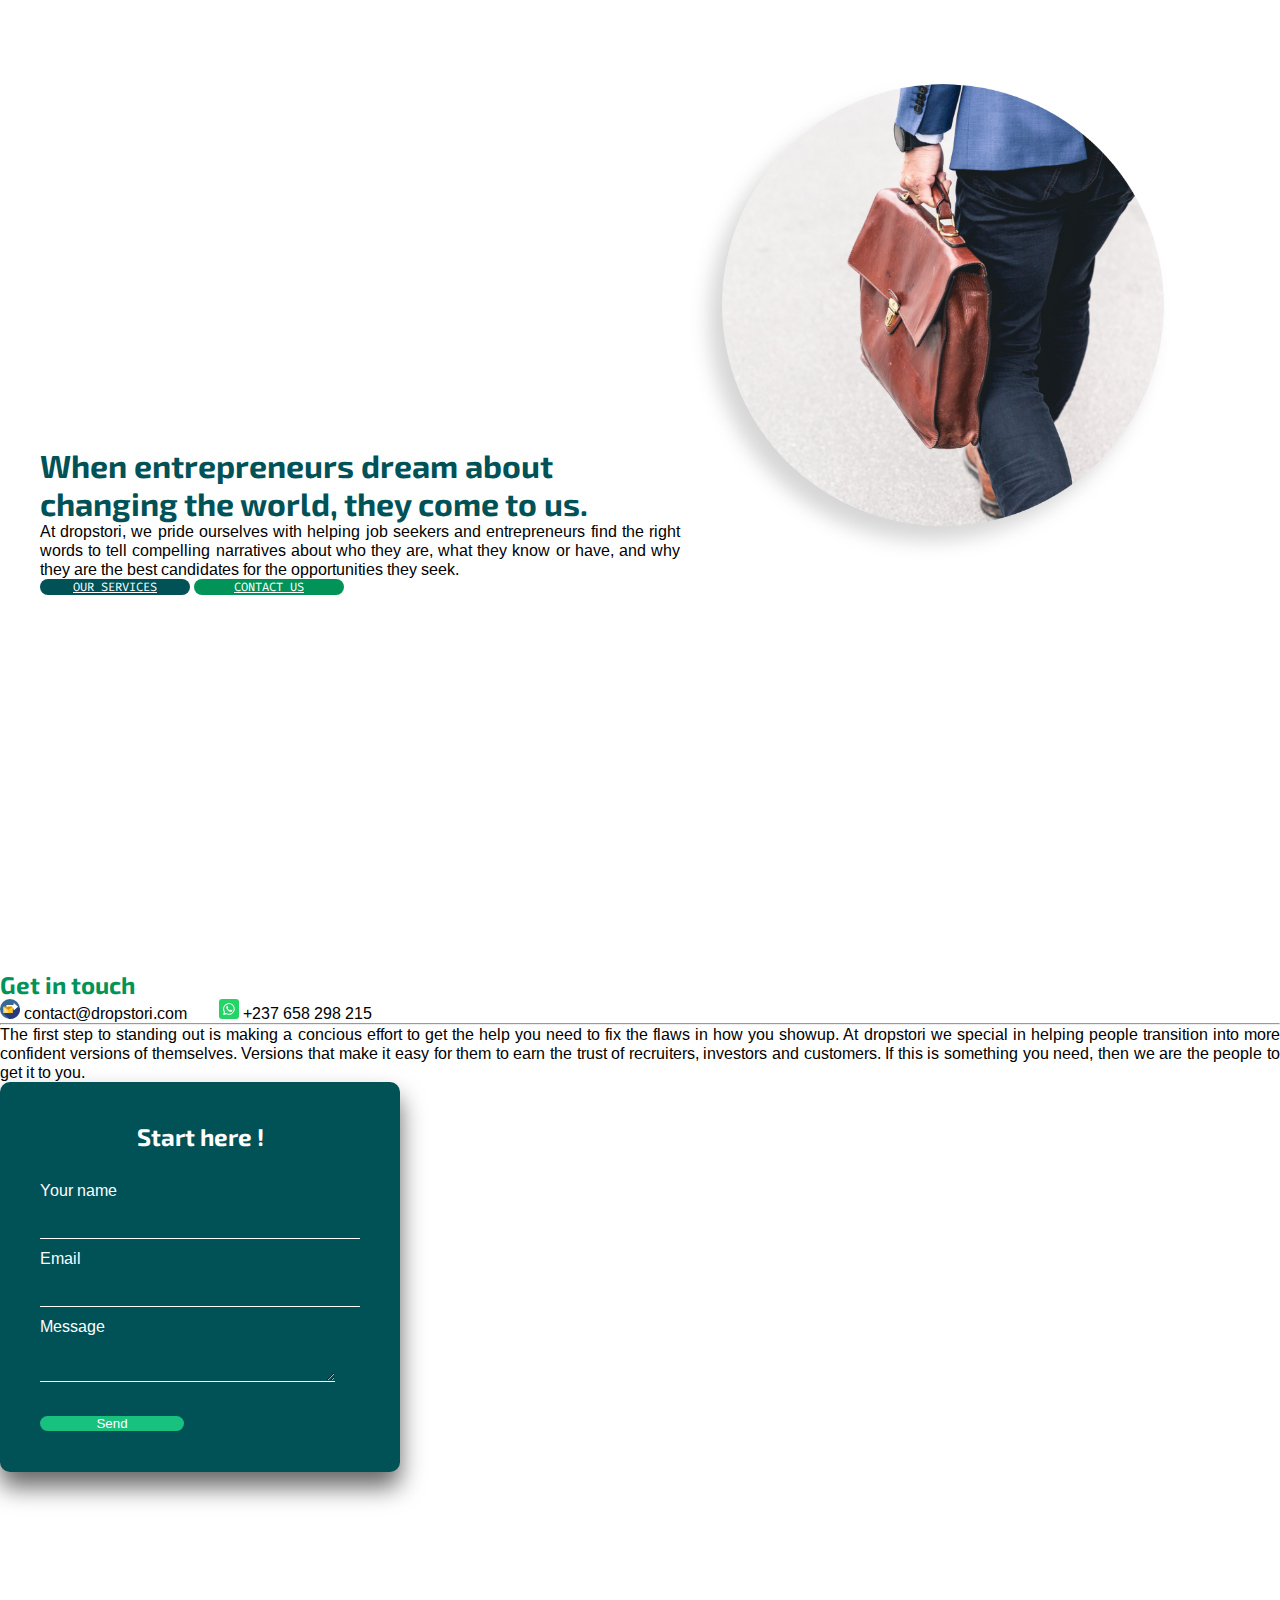
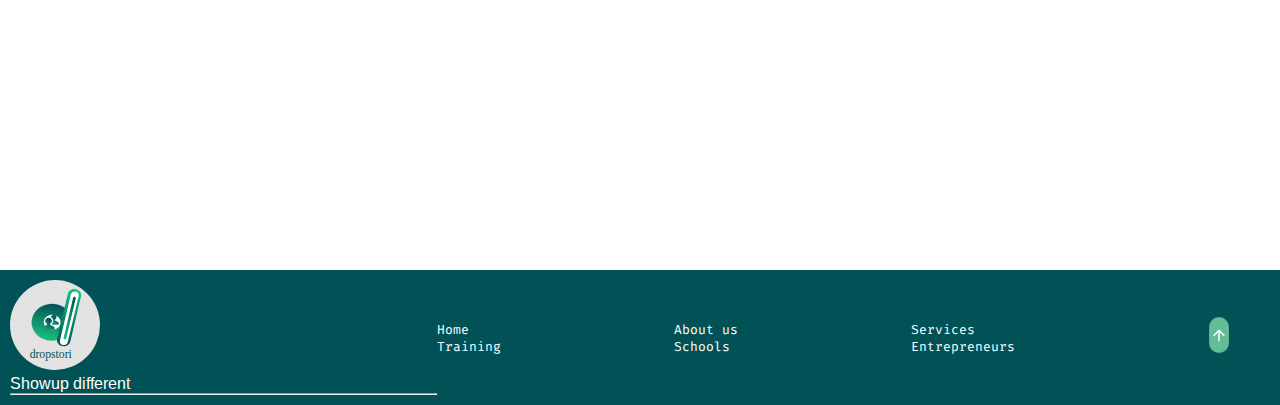
==== about.html @ 20f4a12f "updates to landing page and no media querries" ====
<!DOCTYPE html>
<html lang="en">
<head>
 <meta charset="UTF-8">
 <meta http-equiv="X-UA-Compatible" content="IE=edge">
 <meta name="viewport" content="width=device-width, initial-scale=1.0">
  <meta name="description" content="We help job seekers find words to tell compelling narratives about who they are, what they know and why they are the best candidates for the jobs they seek. Work with us for your interviews and all job hunting kits.">


<link rel="icon" type="image/png" sizes="32x32" href="./images/tab-icon.png">

 <title>Dropstori</title>


<!--Bootstrap-->
<link href="https://cdn.jsdelivr.net/npm/bootstrap@5.1.3/dist/css/bootstrap.min.css" rel="stylesheet" integrity="sha384-1BmE4kWBq78iYhFldvKuhfTAU6auU8tT94WrHftjDbrCEXSU1oBoqyl2QvZ6jIW3" crossorigin="anonymous">

<!-- Custome style sheet-->
<link rel="stylesheet" href="./styles/main.css">

</head>
<body>
 <!-- hero div-->
<section class=" row hero-section" id="home">

  <div class="home-hero-data">
    <h1 class="headline">When entrepreneurs dream about changing the world, they come to us.</h1>

    <p class=" py-6">At dropstori, we pride ourselves with helping job seekers and entrepreneurs find the right words to tell compelling narratives about who they are, what they know or have, and why they are the best candidates for the opportunities they seek. </p>

    <div class="button-controls py-4">
      <a href="#services" class="btn btn-service">OUR SERVICES</a>

      <a href="#contactus" class="btn btn-contact ">CONTACT US</a>
    </div>    
  </div>

  <div class="home-hero-image d-none d-lg-inline-flex d-flex justify-content-center align-items-center">
    <img src="./images/home-hero-person.png" alt="job seeker" loading="lazy" width="500" class="img-fluid">      
  </div>

</section>





<div class=" contact-us" id="contactus">
   
  <div class="container col-xxl-12 px-4 py-2">
        <div class="row  d-flex flex-row-reverse justify-content-center align-items-center g-5 py-5">
          

          <div class="col-10 col-sm-8 col-lg-6"> 
            <h2 class="display-2 get-in-touch">Get in touch</h2>
            <div class="contact-details"><p class="email text-md-center"><img src="./icons/email-svgrepo-com.svg" width="20" alt="email icon" class="img-fluid"> contact@dropstori.com</p>
            <p class="phone text-md-center"><img src="./icons/whatsapp-svgrepo-com.svg" width="20" alt="email icon" class="img-fluid"> +237 658 298 215</p>
            </div>
            <hr>
            <p class="service-para px-md-3">The first step to standing out is making a concious effort to get the help you need to fix the flaws in how you showup. At dropstori we special in helping people transition into more confident versions of themselves. Versions that make it easy for them to earn the trust of recruiters, investors and customers. If this is something you need, then we are the people to get it to you.</p>
          </div>

          <div class="col-10 col-sm-6 col-lg-6 justify-content-center align-items-center">
           <div class="login-box">
              <h2>Start here !</h2>
                  <form>
                    <div class="user-box">
                      <label>Your name</label>
                        <input type="text" name="" required="true">
                        
                    </div>
                    <div class="user-box">
                      <label>Email</label>
                        <input type="email" name="" required="true">
                    </div>

                    <div class="user-box">
                      <label for="">Message</label>
                      <textarea type="text" name="" id="" cols="35" rows="3"></textarea>
                    </div>

                    <button class="btn-submit" href="#"> 
                        Send
                    </a>
                  </form>
            </div>
          </div>

        </div>
      </div>
</div>


<!-- Footer -->
 

<footer class="container-fluid">
    <div class="footer-wrapper">
     <!--Left cells-->
     <div class="foot-left-cells">
      <img src="./icons/brand.svg" alt="brand image" width="90" class="img-fluid brand-footer">
      <p class="slogan-footer">Showup different</p>
      <hr>
     </div>

     <!--Center cells-->
     <div class="foot-center-cells">

      <p class="foot-link-para"><a href="#home" class="foot-link">Home</a></p>
      <p class="foot-link-para"><a href="#aboutus" class="foot-link">About us</a></p>
      <p class="foot-link-para"><a href="#services" class="foot-link">Services</a></p>
      <p class="foot-link-para"><a href="#training" class="foot-link">Training</a></p>
      <p class="foot-link-para"><a href="./services.html/#schools" class="foot-link">Schools</a></p>
      <p class="foot-link-para"><a href="./services.html/#entrepreneurs" class="foot-link">Entrepreneurs</a></p>

     </div>

     <div class="foot-right-cell">
      <a href="#home" class="upbutton-link"><img src="./icons/upbutton.svg" alt="up arrow" width="20" class="img-fluid"></a>
     </div>
    </div>
</footer>
</body>
</html>
---- styles/main.css ----
@import url("https://fonts.googleapis.com/css2?family=Arimo&family=Dancing+Script&family=Exo+2:wght@800&family=Fira+Code:wght@300&family=Jura:wght@300;400&family=Montserrat:wght@200;400&display=swap");
@import url("https://fonts.googleapis.com/css2?family=Arimo&family=Dancing+Script&family=Exo+2:wght@800&family=Fira+Code:wght@300&family=Jura:wght@300;400&family=Montserrat:wght@200;400&display=swap");
@import url("https://fonts.googleapis.com/css2?family=Arimo&family=Dancing+Script&family=Exo+2:wght@800&family=Fira+Code:wght@300&family=Jura:wght@300;400&family=Montserrat:wght@200;400&display=swap");
@import url("https://fonts.googleapis.com/css2?family=Arimo&family=Dancing+Script&family=Exo+2:wght@800&family=Fira+Code:wght@300&family=Jura:wght@300;400&family=Montserrat:wght@200;400&display=swap");
@import url("https://fonts.googleapis.com/css2?family=Arimo&family=Dancing+Script&family=Exo+2:wght@800&family=Fira+Code:wght@300&family=Jura:wght@300;400&family=Montserrat:wght@200;400&display=swap");
@import url("https://fonts.googleapis.com/css2?family=Arimo&family=Dancing+Script&family=Exo+2:wght@800&family=Fira+Code:wght@300&family=Jura:wght@300;400&family=Montserrat:wght@200;400&display=swap");
@import url("https://fonts.googleapis.com/css2?family=Arimo&family=Dancing+Script&family=Exo+2:wght@800&family=Fira+Code:wght@300&family=Jura:wght@300;400&family=Montserrat:wght@200;400&display=swap");
@import url("https://fonts.googleapis.com/css2?family=Arimo&family=Dancing+Script&family=Exo+2:wght@800&family=Fira+Code:wght@300&family=Jura:wght@300;400&family=Montserrat:wght@200;400&display=swap");
@import url("https://fonts.googleapis.com/css2?family=Arimo&family=Dancing+Script&family=Exo+2:wght@800&family=Fira+Code:wght@300&family=Jura:wght@300;400&family=Montserrat:wght@200;400&display=swap");
.header-content {
  color: #030303;
  overflow: auto;
  z-index: 6;
  padding-left: 50px;
  padding-right: 50px;
  position: fixed;
  top: 0;
  left: 0;
  right: 0;
  text-align: center;
  overflow: auto;
  z-index: 6;
  background-color: #FFFFFF;
  /* Color of 3 lines */
  /* when navigation is clicked */
  /* State when the navbar is collapsed */
}

.header-content .navbar-toggler {
  width: 20px;
  height: 20px;
  position: relative;
  -webkit-transition: 0.5s ease-in-out;
  transition: 0.5s ease-in-out;
}

.header-content .navbar-toggler .toggler-icon {
  display: block;
  position: absolute;
  height: 3px;
  width: 100%;
  background: #029359;
  border-radius: 1px;
  opacity: 1;
  left: 0;
  -webkit-transform: rotate(0deg);
          transform: rotate(0deg);
  -webkit-transition: 0.25s ease-in-out;
  transition: 0.25s ease-in-out;
  border-radius: 1px;
}

.header-content .navbar-toggler .middle-bar {
  margin-top: 0px;
  margin-left: 4px;
}

.header-content .navbar-toggler,
.header-content .navbar-toggler:focus,
.header-content .navbar-toggler:active,
.header-content .navbar-toggler-icon:focus {
  outline: none;
  -webkit-box-shadow: none;
          box-shadow: none;
  border: 0;
  position: relative;
}

.header-content .navbar-toggler.collapsed .toggler-icon {
  background-image: -webkit-gradient(linear, left bottom, right top, from(#005247), color-stop(#006d58), color-stop(#008867), color-stop(#00a474), to(#19c17e));
  background-image: linear-gradient(to right top, #005247, #006d58, #008867, #00a474, #19c17e);
}

.header-content .navbar-toggler .top-bar {
  top: inherit;
  -webkit-transform: rotate(135deg);
          transform: rotate(135deg);
}

.header-content .navbar-toggler .middle-bar {
  opacity: 0;
  top: inherit;
  filter: alpha(opacity=0);
}

.header-content .navbar-toggler .bottom-bar {
  top: inherit;
  -webkit-transform: rotate(-135deg);
          transform: rotate(-135deg);
}

.header-content .navbar-toggler.collapsed .top-bar {
  position: absolute;
  top: 0px;
  -webkit-transform: rotate(0deg);
          transform: rotate(0deg);
}

.header-content .navbar-toggler.collapsed .middle-bar {
  opacity: 1;
  position: absolute;
  top: 5px;
  filter: alpha(opacity=0);
}

.header-content .navbar-toggler.collapsed .bottom-bar {
  position: absolute;
  top: 10px;
  margin-left: 8px;
  -webkit-transform: rotate(0deg);
          transform: rotate(0deg);
}

.header-content .navbar {
  display: -webkit-box;
  display: -ms-flexbox;
  display: flex;
  -webkit-box-orient: horizontal;
  -webkit-box-direction: normal;
      -ms-flex-direction: row;
          flex-direction: row;
  -webkit-box-pack: justify;
      -ms-flex-pack: justify;
          justify-content: space-between;
  -webkit-box-align: center;
      -ms-flex-align: center;
          align-items: center;
  text-align: start;
}

.header-content .navbar-nav {
  letter-spacing: 0.1rem;
  font-size: 14px;
}

.header-content .nav-link {
  color: #030303 !important;
  font-family: "Fira Code", monospace;
}

.header-content .nav-item:hover {
  color: #005257 !important;
  border-bottom: 2px solid #012393;
}

.footer-wrapper {
  padding: 10px;
  color: #FFFFFF;
  display: -ms-grid;
  display: grid;
  -ms-grid-columns: 3fr 5fr 1fr;
      grid-template-columns: 3fr 5fr 1fr;
  -webkit-box-pack: center;
      -ms-flex-pack: center;
          justify-content: center;
  -webkit-box-align: center;
      -ms-flex-align: center;
          align-items: center;
  gap: 10;
  width: 100vw;
}

footer {
  background-color: #005257;
}

.foot-center-cells {
  display: -ms-grid;
  display: grid;
  -ms-grid-columns: (1fr)[3];
      grid-template-columns: repeat(3, 1fr);
  font-size: 13px;
}

.foot-center-cells .foot-link {
  text-decoration: none;
  color: #FFFFFF !important;
  cursor: pointers;
}

.foot-right-cell {
  display: -webkit-box;
  display: -ms-flexbox;
  display: flex;
  -webkit-box-pack: center;
      -ms-flex-pack: center;
          justify-content: center;
  -webkit-box-align: center;
      -ms-flex-align: center;
          align-items: center;
}

/* Custom, iPhone Retina */
@media only screen and (max-width: 320px) {
  .footer-wrapper {
    display: -webkit-box;
    display: -ms-flexbox;
    display: flex;
    -webkit-box-orient: vertical;
    -webkit-box-direction: normal;
        -ms-flex-direction: column;
            flex-direction: column;
    -webkit-box-pack: center;
        -ms-flex-pack: center;
            justify-content: center;
    -webkit-box-align: center;
        -ms-flex-align: center;
            align-items: center;
    text-align: center;
  }
  .foot-left-cells {
    display: -webkit-box;
    display: -ms-flexbox;
    display: flex;
    -webkit-box-orient: vertical;
    -webkit-box-direction: normal;
        -ms-flex-direction: column;
            flex-direction: column;
    -webkit-box-pack: center;
        -ms-flex-pack: center;
            justify-content: center;
    -webkit-box-align: center;
        -ms-flex-align: center;
            align-items: center;
  }
  .foot-left-cells hr {
    width: 100%;
  }
}

/* Extra Small Devices, Phones */
@media only screen and (max-width: 480px) {
  .footer-wrapper {
    display: -webkit-box;
    display: -ms-flexbox;
    display: flex;
    -webkit-box-orient: vertical;
    -webkit-box-direction: normal;
        -ms-flex-direction: column;
            flex-direction: column;
    -webkit-box-pack: center;
        -ms-flex-pack: center;
            justify-content: center;
    -webkit-box-align: center;
        -ms-flex-align: center;
            align-items: center;
    text-align: center;
  }
  .foot-left-cells {
    display: -webkit-box;
    display: -ms-flexbox;
    display: flex;
    -webkit-box-orient: vertical;
    -webkit-box-direction: normal;
        -ms-flex-direction: column;
            flex-direction: column;
    -webkit-box-pack: center;
        -ms-flex-pack: center;
            justify-content: center;
    -webkit-box-align: center;
        -ms-flex-align: center;
            align-items: center;
  }
  .foot-left-cells hr {
    width: 100%;
  }
}

/* Small Devices, Tablets */
/* Medium Devices, Desktops */
/* Large Devices, Wide Screens */
.hero-section {
  min-height: 100vh;
  min-width: 100vw;
  overflow-x: hidden;
  padding-top: 70px;
  display: -ms-grid;
  display: grid;
  -ms-grid-columns: 1fr 1fr;
      grid-template-columns: 1fr 1fr;
  padding-left: 40px;
  margin: 0;
}

.hero-section .headline {
  color: #005257 !important;
}

.button-controls {
  display: -webkit-box;
  display: -ms-flexbox;
  display: flex;
  -webkit-box-orient: horizontal;
  -webkit-box-direction: normal;
      -ms-flex-direction: row;
          flex-direction: row;
  gap: 4px;
}

.button-controls .btn-service {
  background-color: #005257;
  color: #FFFFFF;
  border-radius: 2rem;
  font-size: 12px;
  font-family: "Fira Code", monospace;
  text-align: center;
  height: -webkit-fit-content;
  height: -moz-fit-content;
  height: fit-content;
  width: 150px;
}

.button-controls .btn-service:hover {
  background-color: #029359;
}

.button-controls .btn-contact {
  background-color: #029359;
  border: none;
  color: #FFFFFF;
  border-radius: 2rem;
  font-size: 12px;
  font-family: "Fira Code", monospace;
  text-align: center;
  height: -webkit-fit-content;
  height: -moz-fit-content;
  height: fit-content;
  width: 150px;
}

.button-controls .btn-contact:hover {
  background-image: -webkit-gradient(linear, left bottom, right top, from(#005247), color-stop(#006d58), color-stop(#008867), color-stop(#00a474), to(#19c17e));
  background-image: linear-gradient(to right top, #005247, #006d58, #008867, #00a474, #19c17e);
}

.home-hero-data {
  display: -webkit-box;
  display: -ms-flexbox;
  display: flex;
  -webkit-box-orient: vertical;
  -webkit-box-direction: normal;
      -ms-flex-direction: column;
          flex-direction: column;
  -webkit-box-pack: center;
      -ms-flex-pack: center;
          justify-content: center;
}

/* Custom, iPhone Retina */
@media only screen and (min-width: 320px) and (max-width: 480px) {
  .head-section {
    display: -webkit-box;
    display: -ms-flexbox;
    display: flex;
    -webkit-box-orient: vertical;
    -webkit-box-direction: normal;
        -ms-flex-direction: coulumn;
            flex-direction: coulumn;
    background-image: url("../images/home-banner-mobile.png");
  }
}

/* Extra Small Devices, Phones */
@media only screen and (min-width: 480px) {
  .head-section {
    display: -webkit-box;
    display: -ms-flexbox;
    display: flex;
    -webkit-box-orient: vertical;
    -webkit-box-direction: normal;
        -ms-flex-direction: column;
            flex-direction: column;
    -webkit-box-pack: center;
        -ms-flex-pack: center;
            justify-content: center;
    -webkit-box-align: center;
        -ms-flex-align: center;
            align-items: center;
    background-image: none;
  }
}

/* Small Devices, Tablets */
@media only screen and (min-width: 768px) {
  .head-section {
    display: -webkit-box;
    display: -ms-flexbox;
    display: flex;
    -webkit-box-orient: vertical;
    -webkit-box-direction: normal;
        -ms-flex-direction: column;
            flex-direction: column;
    -webkit-box-pack: center;
        -ms-flex-pack: center;
            justify-content: center;
    -webkit-box-align: center;
        -ms-flex-align: center;
            align-items: center;
    background-image: none;
  }
}

.problem-outline {
  min-height: 100vh;
  display: -webkit-box;
  display: -ms-flexbox;
  display: flex;
  -webkit-box-orient: vertical;
  -webkit-box-direction: normal;
      -ms-flex-direction: column;
          flex-direction: column;
  -webkit-box-pack: center;
      -ms-flex-pack: center;
          justify-content: center;
  -webkit-box-align: center;
      -ms-flex-align: center;
          align-items: center;
  padding-top: 50px;
  padding-bottom: 50px;
}

.problem-outline .col {
  display: -webkit-box;
  display: -ms-flexbox;
  display: flex;
  -webkit-box-orient: vertical;
  -webkit-box-direction: normal;
      -ms-flex-direction: column;
          flex-direction: column;
  -webkit-box-pack: center;
      -ms-flex-pack: center;
          justify-content: center;
  -webkit-box-align: center;
      -ms-flex-align: center;
          align-items: center;
}

.problem-outline .problem {
  min-height: 600px;
  max-width: 350px;
}

.problem-outline .problem .thumbnail {
  height: 200px;
  max-height: 200px;
  overflow: hidden;
  display: -webkit-box;
  display: -ms-flexbox;
  display: flex;
  -webkit-box-pack: center;
      -ms-flex-pack: center;
          justify-content: center;
  -webkit-box-align: center;
      -ms-flex-align: center;
          align-items: center;
  text-align: center;
  padding: 10px;
  color: #FFFFFF;
}

.problem-outline .problem .thumbnail .decorated {
  font-family: "Dancing Script", cursive !important;
  text-align: center !important;
  padding: 15% auto;
}

.problem-outline .problem-1 {
  background-image: url("../images/homesplash.jpg");
  background-position: center;
  background-size: cover;
  background-repeat: no-repeat;
}

.problem-outline .problem-2 {
  background-image: url("../images/bizwoman.jpg");
  background-position: center;
  background-size: contain;
  background-size: cover;
  background-repeat: no-repeat;
}

.problem-outline .problem-3 {
  background-image: url("../images/schoolboy.jpg");
  background-position: center;
  background-size: contain;
  background-size: cover;
  background-repeat: no-repeat;
}

.problem-outline .card-body {
  display: -webkit-box;
  display: -ms-flexbox;
  display: flex;
  -webkit-box-orient: vertical;
  -webkit-box-direction: normal;
      -ms-flex-direction: column;
          flex-direction: column;
  -webkit-box-pack: justify;
      -ms-flex-pack: justify;
          justify-content: space-between;
  -webkit-box-align: center;
      -ms-flex-align: center;
          align-items: center;
}

.services-outline {
  padding-top: 60px;
  margin-top: 10px;
  padding-left: 0;
  padding-right: 0;
}

.services-outline .section-header-service {
  padding-left: 100px;
  display: -webkit-box;
  display: -ms-flexbox;
  display: flex;
  -webkit-box-orient: vertical;
  -webkit-box-direction: normal;
      -ms-flex-direction: column;
          flex-direction: column;
  -webkit-box-pack: center;
      -ms-flex-pack: center;
          justify-content: center;
  -webkit-box-align: center;
      -ms-flex-align: center;
          align-items: center;
}

.services-outline a {
  color: #005257;
}

.services-outline .service-ads {
  margin-top: 30px;
}

.services-outline .service-ads p {
  text-align: justify;
  margin-top: 10px;
}

.services-outline .service-ads h2 {
  margin-top: 10px;
}

.services-outline .service-ads .service-row-1 {
  display: -webkit-box;
  display: -ms-flexbox;
  display: flex;
  -webkit-box-pack: justify;
      -ms-flex-pack: justify;
          justify-content: space-between;
  -webkit-box-align: center;
      -ms-flex-align: center;
          align-items: center;
}

.services-outline .service-ads .resume-and-cover-service {
  max-width: 400px;
  margin-left: 10px;
  margin-right: 10px;
  margin-top: 150px;
}

.services-outline .service-ads .workshops-service {
  max-width: 400px;
  margin: 10px;
}

.service-item {
  min-height: 100vh;
  display: -webkit-box;
  display: -ms-flexbox;
  display: flex;
  -webkit-box-orient: vertical;
  -webkit-box-direction: normal;
      -ms-flex-direction: column;
          flex-direction: column;
  -webkit-box-align: center;
      -ms-flex-align: center;
          align-items: center;
  -webkit-box-pack: center;
      -ms-flex-pack: center;
          justify-content: center;
}

.service-item-text {
  text-align: justify;
}

.jobhunting {
  background-color: #f7f5f5;
  padding-left: 10%;
  padding-right: 10%;
}

.workshops {
  background-color: antiquewhite;
  padding-left: 10%;
  padding-right: 10%;
}

.schoolytics {
  background-color: #ecffeb;
  padding-left: 10%;
  padding-right: 10%;
}

.value-proposition {
  min-height: 100vh;
  max-width: 100vw;
  overflow-x: hidden;
  margin-top: 30px;
  margin-bottom: 30px;
  padding-top: 30px;
  padding-bottom: 30px;
  background-color: rgba(233, 233, 210, 0.692);
  -webkit-box-sizing: border-box;
          box-sizing: border-box;
  -webkit-box-shadow: 0 15px 25px rgba(0, 0, 0, 0.6);
          box-shadow: 0 15px 25px rgba(0, 0, 0, 0.6);
}

.value-proposition .vp-container {
  display: -webkit-box;
  display: -ms-flexbox;
  display: flex;
  -webkit-box-orient: vertical;
  -webkit-box-direction: normal;
      -ms-flex-direction: column;
          flex-direction: column;
  -webkit-box-pack: center;
      -ms-flex-pack: center;
          justify-content: center;
  -webkit-box-align: center;
      -ms-flex-align: center;
          align-items: center;
}

.value-proposition .vp-container .col {
  display: -webkit-box;
  display: -ms-flexbox;
  display: flex;
  -webkit-box-orient: vertical;
  -webkit-box-direction: normal;
      -ms-flex-direction: column;
          flex-direction: column;
  -webkit-box-pack: center;
      -ms-flex-pack: center;
          justify-content: center;
  -webkit-box-align: center;
      -ms-flex-align: center;
          align-items: center;
}

.value-proposition .vp {
  min-height: 500px;
  max-width: 300px;
  display: -webkit-box;
  display: -ms-flexbox;
  display: flex;
  -webkit-box-orient: vertical;
  -webkit-box-direction: normal;
      -ms-flex-direction: column;
          flex-direction: column;
  -webkit-box-pack: center;
      -ms-flex-pack: center;
          justify-content: center;
  -webkit-box-align: center;
      -ms-flex-align: center;
          align-items: center;
  background-color: #19C17E;
  padding: 0;
  margin-top: 10px;
  color: #030303;
}

.value-proposition .vp .vp-thumbnail {
  background-color: #005257;
  height: 100px;
  width: 100%;
  display: -webkit-box;
  display: -ms-flexbox;
  display: flex;
  -webkit-box-orient: vertical;
  -webkit-box-direction: normal;
      -ms-flex-direction: column;
          flex-direction: column;
  -webkit-box-pack: center;
      -ms-flex-pack: center;
          justify-content: center;
  -webkit-box-align: center;
      -ms-flex-align: center;
          align-items: center;
}

.value-proposition .vp .vp-thumbnail .vp-decorated {
  color: #FFFFFF !important;
}

.training {
  display: -webkit-box;
  display: -ms-flexbox;
  display: flex;
  -webkit-box-orient: vertical;
  -webkit-box-direction: normal;
      -ms-flex-direction: column;
          flex-direction: column;
  -webkit-box-pack: center;
      -ms-flex-pack: center;
          justify-content: center;
  -webkit-box-align: center;
      -ms-flex-align: center;
          align-items: center;
  min-height: 100vh;
  margin-top: 40px;
  margin-bottom: 40px;
  padding-top: 40px;
  padding-bottom: 40px;
  background: #fdfef9;
  -webkit-box-sizing: border-box;
          box-sizing: border-box;
  -webkit-box-shadow: 0 15px 25px rgba(0, 0, 0, 0.6);
          box-shadow: 0 15px 25px rgba(0, 0, 0, 0.6);
  border-radius: 10px;
  max-width: 80%;
}

.training .col {
  text-align: justify;
  display: -webkit-box;
  display: -ms-flexbox;
  display: flex;
  -webkit-box-orient: vertical;
  -webkit-box-direction: normal;
      -ms-flex-direction: column;
          flex-direction: column;
  -ms-flex-pack: distribute;
      justify-content: space-around;
  -webkit-box-align: center;
      -ms-flex-align: center;
          align-items: center;
}

.training .training-brief-umbrella {
  background-color: #CDCDFA;
}

.training .training-brief-participate {
  background-color: #C2FCE5;
}

.training .training-brief-partneres {
  background-color: #FFDEE2;
}

.about-us {
  display: -webkit-box;
  display: -ms-flexbox;
  display: flex;
  -webkit-box-orient: vertical;
  -webkit-box-direction: normal;
      -ms-flex-direction: column;
          flex-direction: column;
  -webkit-box-pack: start;
      -ms-flex-pack: start;
          justify-content: start;
  -webkit-box-align: start;
      -ms-flex-align: start;
          align-items: start;
  padding: 10%;
  background-color: #dde5ed;
}

.about-us .about-head {
  margin-bottom: 40px;
}

.about-us .about-col-holder {
  width: 100%;
}

.about-us .about-col-holder p {
  max-width: 100%;
}

.about-us .about-subhead {
  font-family: "Dancing Script", cursive;
  color: #005257;
  font-size: 30px;
}

/* Custom, iPhone Retina */
@media only screen and (min-width: 320px) {
  .about-col-holder {
    width: 100%;
  }
  .about-col-holder p {
    width: 100%;
  }
}

/* Extra Small Devices, Phones */
@media only screen and (min-width: 480px) {
  .about-col-holder {
    width: 100%;
  }
  .about-col-holder p {
    width: 100%;
  }
}

.contact-us {
  min-height: 100vh;
}

.get-in-touch {
  font-family: "Exo 2", sans-serif;
}

.login-box {
  width: 400px;
  padding: 40px;
  background: #005257;
  -webkit-box-sizing: border-box;
          box-sizing: border-box;
  -webkit-box-shadow: 0 15px 25px rgba(0, 0, 0, 0.6);
          box-shadow: 0 15px 25px rgba(0, 0, 0, 0.6);
  border-radius: 10px;
}

.login-box h2 {
  margin: 0 0 30px;
  padding: 0;
  color: #fff;
  text-align: center;
}

.login-box .user-box input {
  width: 100%;
  padding: 10px 0;
  font-size: 16px;
  color: #fff;
  margin-bottom: 10px;
  border: none;
  border-bottom: 1px solid #fff;
  outline: none;
  background: transparent;
}

.login-box .user-box label {
  padding: 10px 0;
  font-size: 16px;
  color: #fff;
  pointer-events: none;
  -webkit-transition: 0.5s;
  transition: 0.5s;
}

.login-box .user-box textarea {
  background-color: transparent;
  outline: none;
  background-color: none;
  border: none;
  border-bottom: 1px solid #fff;
  max-lines: 6;
  color: #fff;
  max-width: 100%;
}

.btn-submit {
  background-color: #19C17E;
  color: #fff;
  border-radius: 2rem;
  min-width: 45%;
  border: none;
  margin-top: 30px;
}

.contact-details {
  display: -webkit-box;
  display: -ms-flexbox;
  display: flex;
  -webkit-box-orient: horizontal;
  -webkit-box-direction: normal;
      -ms-flex-direction: row;
          flex-direction: row;
  -webkit-column-gap: 2rem;
          column-gap: 2rem;
}

/* Custom, iPhone Retina */
@media only screen and (max-width: 320px) {
  .login-box {
    width: 98%;
  }
  .contact-details {
    display: -webkit-box;
    display: -ms-flexbox;
    display: flex;
    -webkit-box-orient: vertical;
    -webkit-box-direction: normal;
        -ms-flex-direction: column;
            flex-direction: column;
    -webkit-column-gap: 2rem;
            column-gap: 2rem;
  }
}

/* Extra Small Devices, Phones */
@media only screen and (max-width: 480px) {
  .login-box {
    width: 98%;
  }
  .contact-details {
    display: -webkit-box;
    display: -ms-flexbox;
    display: flex;
    -webkit-box-orient: vertical;
    -webkit-box-direction: normal;
        -ms-flex-direction: column;
            flex-direction: column;
    -webkit-column-gap: 2rem;
            column-gap: 2rem;
  }
}

* {
  margin: 0;
  padding: 0;
}

html,
body {
  overflow-x: hidden;
  padding: 0;
  margin: 0;
  width: 100vw;
  font-family: "Arimo", sans-serif;
}

.main-wrapper {
  display: -webkit-box;
  display: -ms-flexbox;
  display: flex;
  -webkit-box-orient: vertical;
  -webkit-box-direction: normal;
      -ms-flex-direction: column;
          flex-direction: column;
  -webkit-box-pack: center;
      -ms-flex-pack: center;
          justify-content: center;
  -webkit-box-align: center;
      -ms-flex-align: center;
          align-items: center;
}

a {
  font-family: "Fira Code", monospace;
  color: #19C17E;
}

a:hover {
  font-family: "Arimo", sans-serif;
  color: #005257;
}

p {
  text-align: justify;
}

h1,
h2,
h3,
h4,
h5,
h6 {
  font-family: "Exo 2", sans-serif;
  color: #029359;
}

.section {
  min-height: 80vh;
  margin-bottom: 100px;
  overflow: hidden;
}

.scholarships {
  min-height: 80vh;
  margin-top: 30px;
  display: -webkit-box;
  display: -ms-flexbox;
  display: flex;
  -webkit-box-orient: vertical;
  -webkit-box-direction: normal;
      -ms-flex-direction: column;
          flex-direction: column;
  -webkit-box-pack: center;
      -ms-flex-pack: center;
          justify-content: center;
  -webkit-box-align: center;
      -ms-flex-align: center;
          align-items: center;
}

.scholarships .scholarship-para {
  text-align: justify;
}
/*# sourceMappingURL=main.css.map */
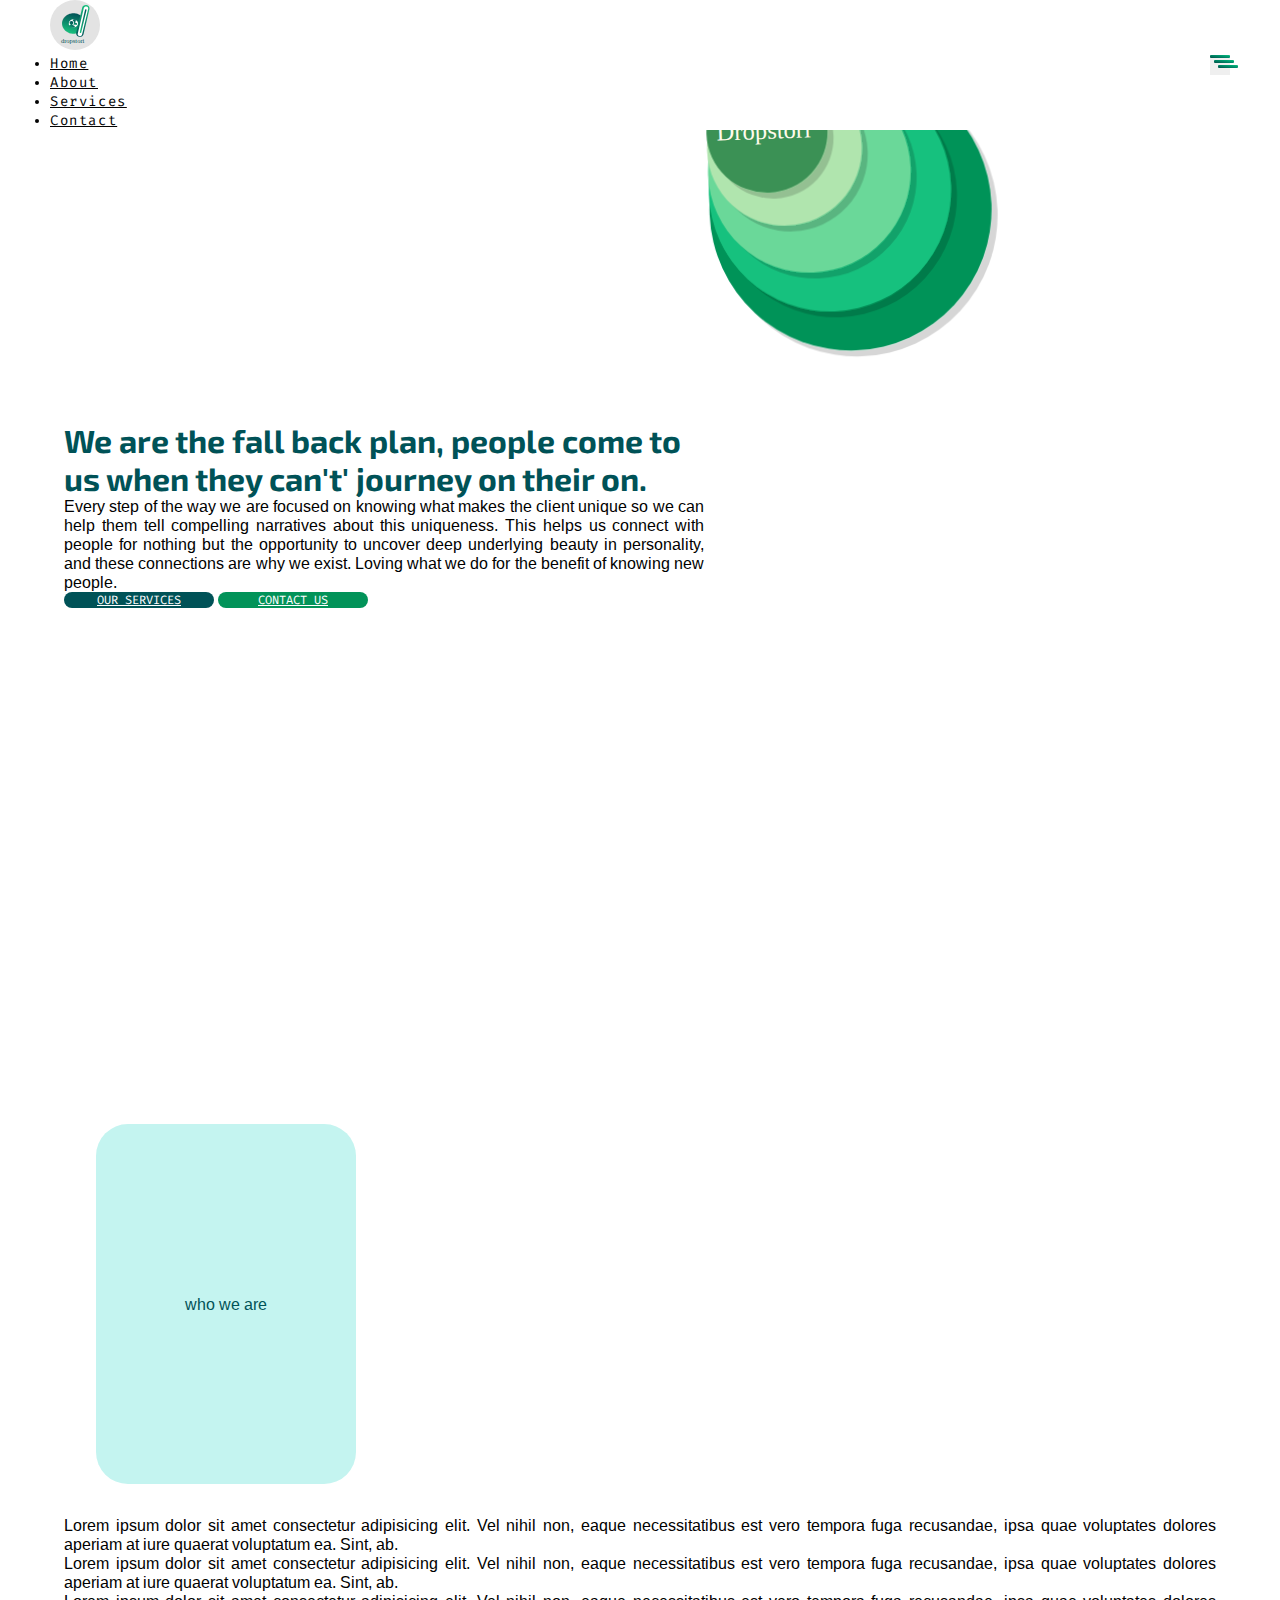
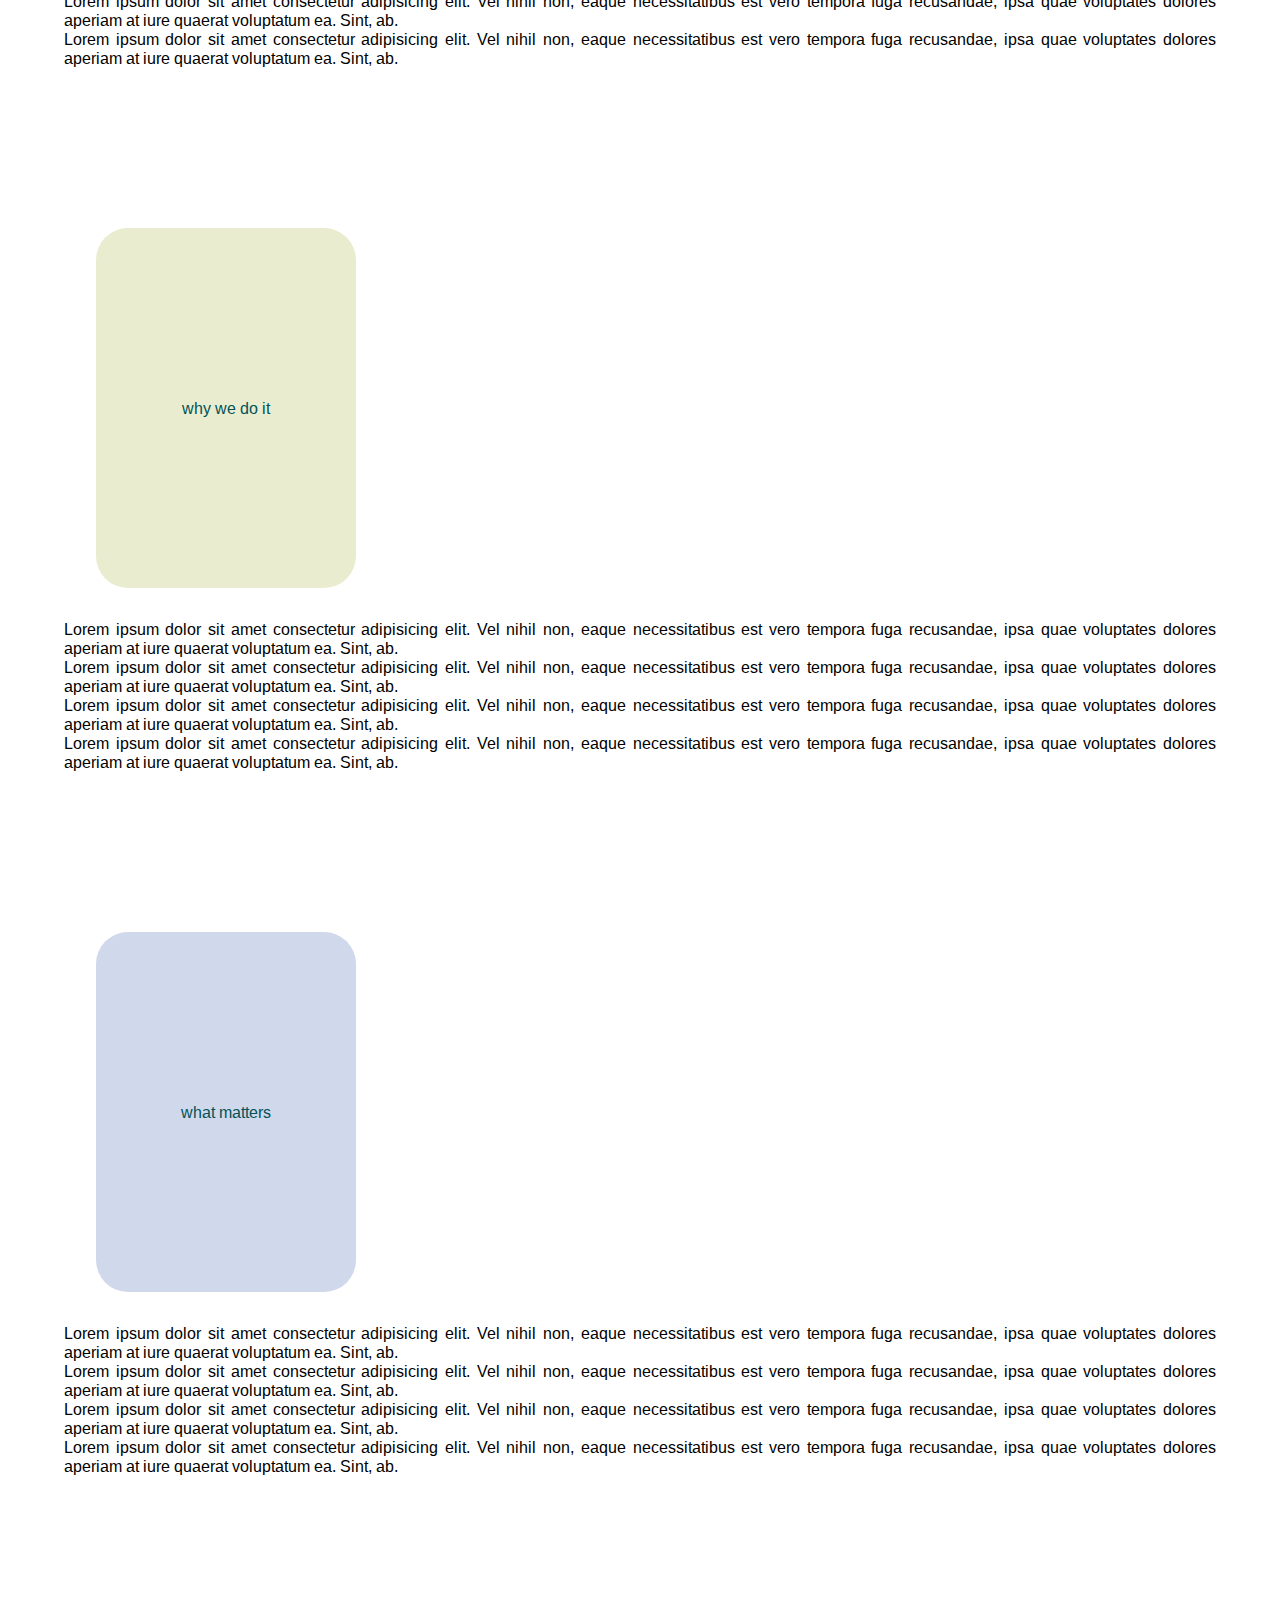
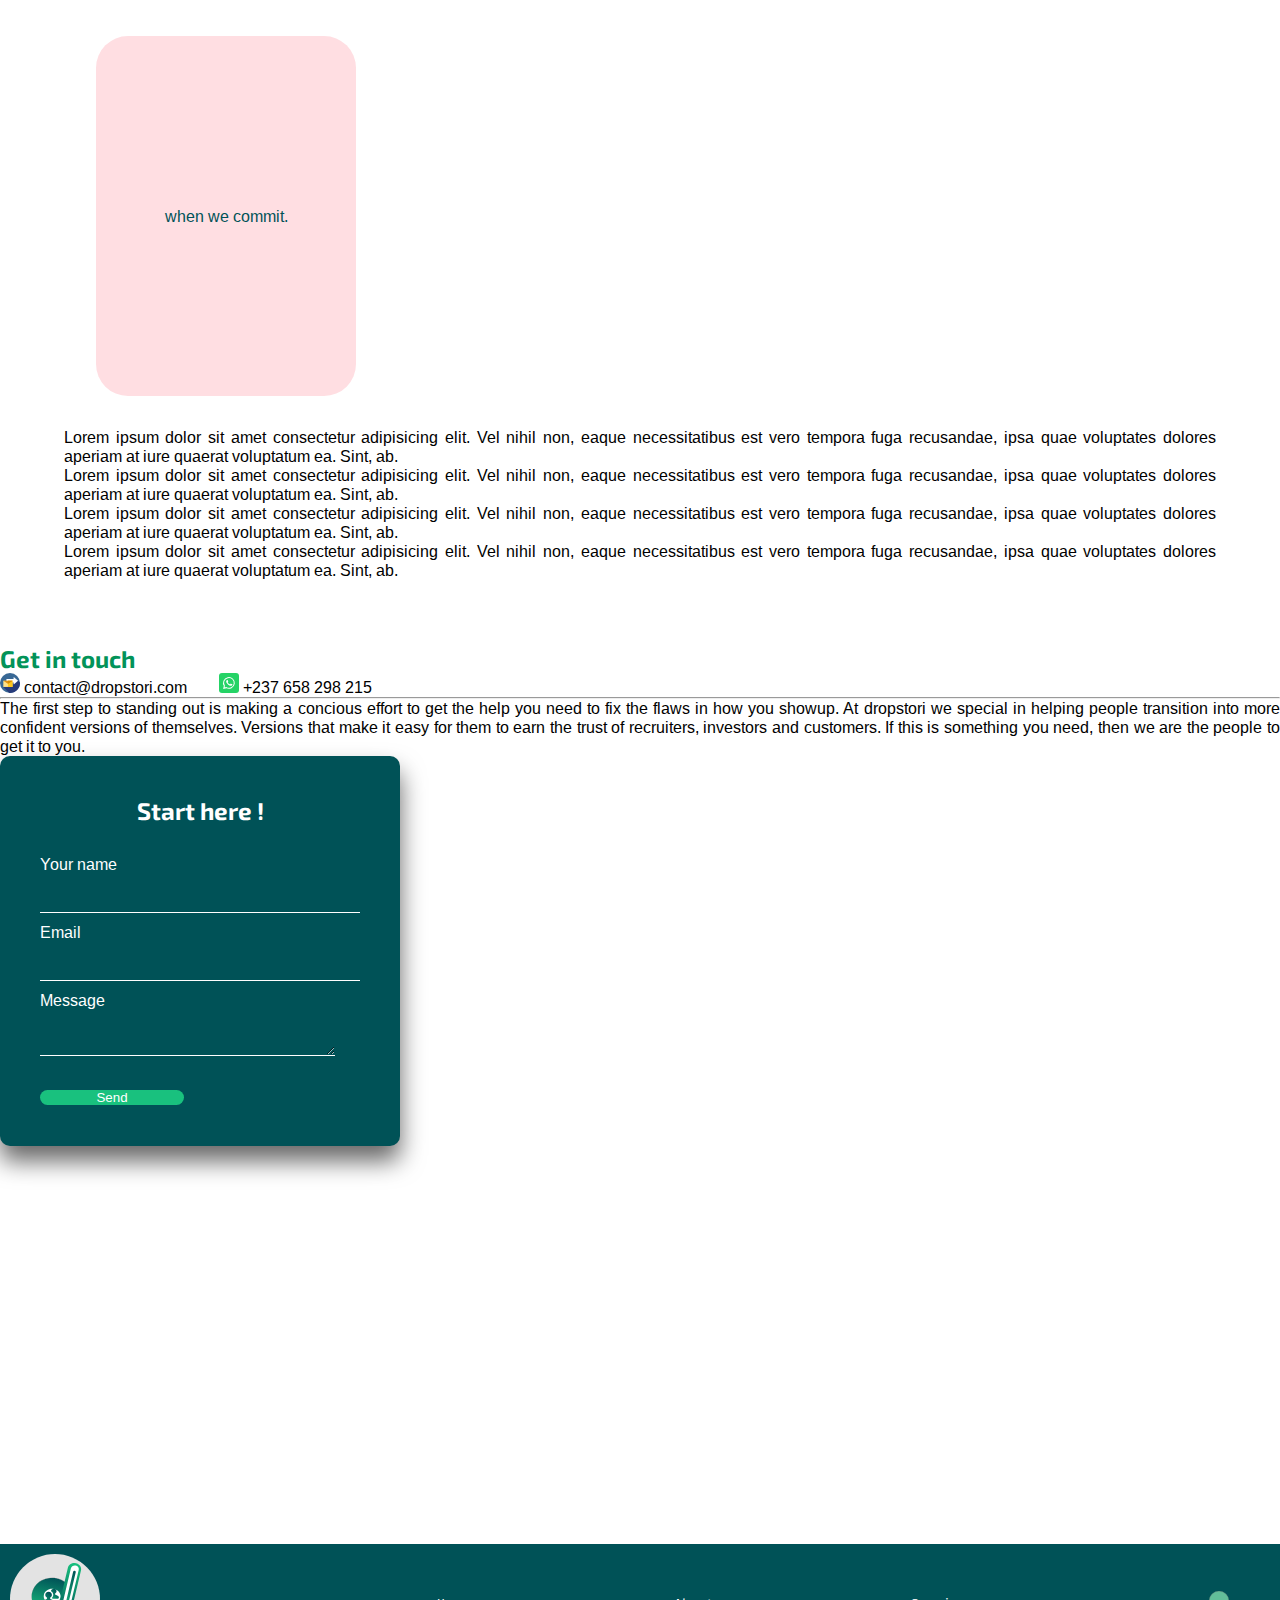
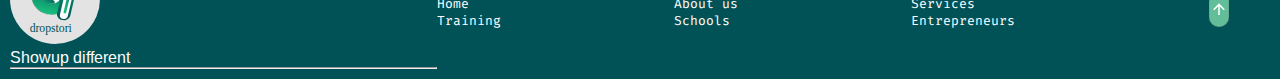
==== commit c18d3674: "updates to about, ent and sch pages" ====
--- a/about.html
+++ b/about.html
@@ -20,29 +20,206 @@
 
 </head>
 <body>
+
+  <!-- Header content -->
+<header class="header-content container-fluid">
+
+  <nav class="navbar navbar-expand-md navbar-light ">
+
+    <!-- Brand -->
+    <div class="brand d-flex justify-content-center align-items-center">
+      <img src="./icons/brand.svg" width="50"  alt="name-logo" class="img-fluid my-2" > 
+
+      <!-- Navbar links -->
+      <div class="collapse navbar-collapse justify-content-end px-4" id="collapsibleNavbar">
+
+        <ul class="navbar-nav  justify-content-end align-items-center">
+    
+          <li class="nav-item active"><a href="./index.html" class="nav-link px-2 ">Home</a></li>
+    
+          <li class="nav-item"><a href="#home" class="nav-link px-2">About<a></li>
+
+          <li class="nav-item"><a href="./services.html" class="nav-link px-2 ">Services</a></li>
+
+          <li class="nav-item"><a href="#contactus" class="nav-link px-2 ">Contact</a></li>
+                    
+        </ul>
+    
+      </div> 
+    </div>
+
+    <!-- Toggler/collapsable Button -->
+    <button class="navbar-toggler collapsed d-flex d-lg-none d-md-none flex-column justify-content-around" type="button" data-bs-toggle="collapse" data-bs-target="#collapsibleNavbar" aria-controls="navbarNav" aria-expanded="false" aria-label="Toggle navigation">
+                    
+      <span class="toggler-icon top-bar"></span>
+                    
+      <span class="toggler-icon middle-bar"></span>
+                    
+      <span class="toggler-icon bottom-bar"></span>
+                
+    </button>
+
+    
+
+  </nav>
+
+</header>
  <!-- hero div-->
-<section class=" row hero-section" id="home">
+<section class=" row hero-section about-hero" id="home">
 
   <div class="home-hero-data">
-    <h1 class="headline">When entrepreneurs dream about changing the world, they come to us.</h1>
-
-    <p class=" py-6">At dropstori, we pride ourselves with helping job seekers and entrepreneurs find the right words to tell compelling narratives about who they are, what they know or have, and why they are the best candidates for the opportunities they seek. </p>
+    <h1 class="headline">We are the fall back plan, people come to us when they can't' journey on their on. </h1>
+
+    <p class=" py-6">Every step of the way we are focused on knowing what makes the client unique so we can help them tell compelling narratives about this uniqueness. This helps us connect with people for nothing but the opportunity to uncover deep underlying beauty in personality, and these connections are why we exist. Loving what we do for the benefit of knowing  new people.  </p>
 
     <div class="button-controls py-4">
-      <a href="#services" class="btn btn-service">OUR SERVICES</a>
+      <a href="./services.html" class="btn btn-service">OUR SERVICES</a>
 
       <a href="#contactus" class="btn btn-contact ">CONTACT US</a>
     </div>    
   </div>
 
   <div class="home-hero-image d-none d-lg-inline-flex d-flex justify-content-center align-items-center">
-    <img src="./images/home-hero-person.png" alt="job seeker" loading="lazy" width="500" class="img-fluid">      
+    <img src="./illustrations/homecircles.svg" alt="job seeker" loading="lazy" width="300" class="img-fluid">      
   </div>
 
 </section>
 
 
 
+<div class="about-item about-whowe">
+
+<div class="container-fluid">
+  <div class="row d-flex justify-content-center align-items-center">
+    <div class="col-lg-4 col-md-6 justify-content-center align-items-center">
+      <div class="card shadow  about-stone">
+        <p class="about-stone-text display-5 text-center">who we are</p>
+      </div>
+    </div>
+
+    <div class="col-lg-8 col-10 d-flex justify-content-center align-items-center">
+      <div class="container">
+        <div class="row row-cols-1 row-cols-sm-1 row-cols-md-1 row-cols-lg-2 g-5">
+          <div class="col service-item-text">Lorem ipsum dolor sit amet consectetur adipisicing elit. Vel nihil non, eaque necessitatibus est vero tempora fuga recusandae, ipsa quae voluptates dolores aperiam at iure quaerat voluptatum ea. Sint, ab.</div>
+        
+
+          <div class="col service-item-text">Lorem ipsum dolor sit amet consectetur adipisicing elit. Vel nihil non, eaque necessitatibus est vero tempora fuga recusandae, ipsa quae voluptates dolores aperiam at iure quaerat voluptatum ea. Sint, ab.</div>
+         
+
+          <div class="col service-item-text">Lorem ipsum dolor sit amet consectetur adipisicing elit. Vel nihil non, eaque necessitatibus est vero tempora fuga recusandae, ipsa quae voluptates dolores aperiam at iure quaerat voluptatum ea. Sint, ab.</div>
+         
+
+          <div class="col service-item-text">Lorem ipsum dolor sit amet consectetur adipisicing elit. Vel nihil non, eaque necessitatibus est vero tempora fuga recusandae, ipsa quae voluptates dolores aperiam at iure quaerat voluptatum ea. Sint, ab.</div>
+        </div>
+
+      </div>
+    </div>
+  </div>
+</div>
+
+
+</div>
+
+<div class="about-item about-whywe">
+
+<div class="container-fluid">
+  <div class="row d-flex flex-lg-row-reverse justify-content-center align-items-center">
+    <div class="col-lg-4 col-md-10 justify-content-center align-items-center">
+      <div class="card shadow  about-stone">
+        <p class="about-stone-text display-5 text-center">why we do it</p>
+      </div>
+    </div>
+
+    <div class="col-lg-8 col-10 d-flex justify-content-center align-items-center">
+      <div class="container">
+        <div class="row row-cols-1 row-cols-sm-1 row-cols-md-1 row-cols-lg-2 g-5">
+          <div class="col service-item-text">Lorem ipsum dolor sit amet consectetur adipisicing elit. Vel nihil non, eaque necessitatibus est vero tempora fuga recusandae, ipsa quae voluptates dolores aperiam at iure quaerat voluptatum ea. Sint, ab.</div>
+        
+
+          <div class="col service-item-text">Lorem ipsum dolor sit amet consectetur adipisicing elit. Vel nihil non, eaque necessitatibus est vero tempora fuga recusandae, ipsa quae voluptates dolores aperiam at iure quaerat voluptatum ea. Sint, ab.</div>
+         
+
+          <div class="col service-item-text">Lorem ipsum dolor sit amet consectetur adipisicing elit. Vel nihil non, eaque necessitatibus est vero tempora fuga recusandae, ipsa quae voluptates dolores aperiam at iure quaerat voluptatum ea. Sint, ab.</div>
+         
+
+          <div class="col service-item-text">Lorem ipsum dolor sit amet consectetur adipisicing elit. Vel nihil non, eaque necessitatibus est vero tempora fuga recusandae, ipsa quae voluptates dolores aperiam at iure quaerat voluptatum ea. Sint, ab.</div>
+        </div>
+
+      </div>
+    </div>
+  </div>
+</div>
+
+
+</div>
+
+ 
+<div class="about-item about-whatmatters">
+
+<div class="container-fluid">
+  <div class="row d-flex justify-content-center align-items-center">
+    <div class="col-lg-4 col-md-6 justify-content-center align-items-center">
+      <div class="card shadow  about-stone">
+        <p class="about-stone-text display-5">what matters</p>
+      </div>
+    </div>
+
+    <div class="col-lg-8 col-10 d-flex justify-content-center align-items-center">
+      <div class="container">
+        <div class="row row-cols-1 row-cols-sm-1 row-cols-md-1 row-cols-lg-2 g-5">
+          <div class="col service-item-text">Lorem ipsum dolor sit amet consectetur adipisicing elit. Vel nihil non, eaque necessitatibus est vero tempora fuga recusandae, ipsa quae voluptates dolores aperiam at iure quaerat voluptatum ea. Sint, ab.</div>
+        
+
+          <div class="col service-item-text">Lorem ipsum dolor sit amet consectetur adipisicing elit. Vel nihil non, eaque necessitatibus est vero tempora fuga recusandae, ipsa quae voluptates dolores aperiam at iure quaerat voluptatum ea. Sint, ab.</div>
+         
+
+          <div class="col service-item-text">Lorem ipsum dolor sit amet consectetur adipisicing elit. Vel nihil non, eaque necessitatibus est vero tempora fuga recusandae, ipsa quae voluptates dolores aperiam at iure quaerat voluptatum ea. Sint, ab.</div>
+         
+
+          <div class="col service-item-text">Lorem ipsum dolor sit amet consectetur adipisicing elit. Vel nihil non, eaque necessitatibus est vero tempora fuga recusandae, ipsa quae voluptates dolores aperiam at iure quaerat voluptatum ea. Sint, ab.</div>
+        </div>
+
+      </div>
+    </div>
+  </div>
+</div>
+
+
+</div>
+
+<div class="about-item about-wecommit">
+
+<div class="container-fluid">
+  <div class="row d-flex flex-lg-row-reverse justify-content-center align-items-center">
+    <div class="col-lg-4 col-md-6 justify-content-center align-items-center">
+      <div class="card shadow  about-stone">
+        <p class="about-stone-text display-5 text-center">when we commit.</p>
+      </div>
+    </div>
+
+    <div class="col-lg-8 col-10 d-flex justify-content-center align-items-center">
+      <div class="container">
+        <div class="row row-cols-1 row-cols-sm-1 row-cols-md-1 row-cols-lg-2 g-5">
+          <div class="col service-item-text">Lorem ipsum dolor sit amet consectetur adipisicing elit. Vel nihil non, eaque necessitatibus est vero tempora fuga recusandae, ipsa quae voluptates dolores aperiam at iure quaerat voluptatum ea. Sint, ab.</div>
+        
+
+          <div class="col service-item-text">Lorem ipsum dolor sit amet consectetur adipisicing elit. Vel nihil non, eaque necessitatibus est vero tempora fuga recusandae, ipsa quae voluptates dolores aperiam at iure quaerat voluptatum ea. Sint, ab.</div>
+         
+
+          <div class="col service-item-text">Lorem ipsum dolor sit amet consectetur adipisicing elit. Vel nihil non, eaque necessitatibus est vero tempora fuga recusandae, ipsa quae voluptates dolores aperiam at iure quaerat voluptatum ea. Sint, ab.</div>
+         
+
+          <div class="col service-item-text">Lorem ipsum dolor sit amet consectetur adipisicing elit. Vel nihil non, eaque necessitatibus est vero tempora fuga recusandae, ipsa quae voluptates dolores aperiam at iure quaerat voluptatum ea. Sint, ab.</div>
+        </div>
+
+      </div>
+    </div>
+  </div>
+</div>
+
+
+</div>
+ 
 
 
 <div class=" contact-us" id="contactus">
@@ -106,12 +283,12 @@
      <!--Center cells-->
      <div class="foot-center-cells">
 
-      <p class="foot-link-para"><a href="#home" class="foot-link">Home</a></p>
-      <p class="foot-link-para"><a href="#aboutus" class="foot-link">About us</a></p>
-      <p class="foot-link-para"><a href="#services" class="foot-link">Services</a></p>
-      <p class="foot-link-para"><a href="#training" class="foot-link">Training</a></p>
+      <p class="foot-link-para"><a href="./index.html" class="foot-link">Home</a></p>
+      <p class="foot-link-para"><a href="#home" class="foot-link">About us</a></p>
+      <p class="foot-link-para"><a href="./services.html" class="foot-link">Services</a></p>
+      <p class="foot-link-para"><a href="./index.html#training" class="foot-link">Training</a></p>
       <p class="foot-link-para"><a href="./services.html/#schools" class="foot-link">Schools</a></p>
-      <p class="foot-link-para"><a href="./services.html/#entrepreneurs" class="foot-link">Entrepreneurs</a></p>
+      <p class="foot-link-para"><a href="./entrepreneurs.html" class="foot-link">Entrepreneurs</a></p>
 
      </div>
 
--- a/styles/main.css
+++ b/styles/main.css
@@ -1,3 +1,4 @@
+@import url("https://fonts.googleapis.com/css2?family=Arimo&family=Dancing+Script&family=Exo+2:wght@800&family=Fira+Code:wght@300&family=Jura:wght@300;400&family=Montserrat:wght@200;400&display=swap");
 @import url("https://fonts.googleapis.com/css2?family=Arimo&family=Dancing+Script&family=Exo+2:wght@800&family=Fira+Code:wght@300&family=Jura:wght@300;400&family=Montserrat:wght@200;400&display=swap");
 @import url("https://fonts.googleapis.com/css2?family=Arimo&family=Dancing+Script&family=Exo+2:wght@800&family=Fira+Code:wght@300&family=Jura:wght@300;400&family=Montserrat:wght@200;400&display=swap");
 @import url("https://fonts.googleapis.com/css2?family=Arimo&family=Dancing+Script&family=Exo+2:wght@800&family=Fira+Code:wght@300&family=Jura:wght@300;400&family=Montserrat:wght@200;400&display=swap");
@@ -346,23 +347,652 @@
           justify-content: center;
 }
 
+.problem-outline {
+  min-height: 100vh;
+  display: -webkit-box;
+  display: -ms-flexbox;
+  display: flex;
+  -webkit-box-orient: vertical;
+  -webkit-box-direction: normal;
+      -ms-flex-direction: column;
+          flex-direction: column;
+  -webkit-box-pack: center;
+      -ms-flex-pack: center;
+          justify-content: center;
+  -webkit-box-align: center;
+      -ms-flex-align: center;
+          align-items: center;
+  padding-top: 50px;
+  padding-bottom: 50px;
+}
+
+.problem-outline .col {
+  display: -webkit-box;
+  display: -ms-flexbox;
+  display: flex;
+  -webkit-box-orient: vertical;
+  -webkit-box-direction: normal;
+      -ms-flex-direction: column;
+          flex-direction: column;
+  -webkit-box-pack: center;
+      -ms-flex-pack: center;
+          justify-content: center;
+  -webkit-box-align: center;
+      -ms-flex-align: center;
+          align-items: center;
+}
+
+.problem-outline .problem {
+  min-height: 600px;
+  max-width: 350px;
+}
+
+.problem-outline .problem .thumbnail {
+  height: 200px;
+  max-height: 200px;
+  overflow: hidden;
+  display: -webkit-box;
+  display: -ms-flexbox;
+  display: flex;
+  -webkit-box-pack: center;
+      -ms-flex-pack: center;
+          justify-content: center;
+  -webkit-box-align: center;
+      -ms-flex-align: center;
+          align-items: center;
+  text-align: center;
+  padding: 10px;
+  color: #FFFFFF;
+}
+
+.problem-outline .problem .thumbnail .decorated {
+  font-family: "Dancing Script", cursive !important;
+  text-align: center !important;
+  padding: 15% auto;
+}
+
+.problem-outline .problem-1 {
+  background-image: url("../images/homesplash.jpg");
+  background-position: center;
+  background-size: cover;
+  background-repeat: no-repeat;
+}
+
+.problem-outline .problem-2 {
+  background-image: url("../images/bizwoman.jpg");
+  background-position: center;
+  background-size: contain;
+  background-size: cover;
+  background-repeat: no-repeat;
+}
+
+.problem-outline .problem-3 {
+  background-image: url("../images/schoolboy.jpg");
+  background-position: center;
+  background-size: contain;
+  background-size: cover;
+  background-repeat: no-repeat;
+}
+
+.problem-outline .card-body {
+  display: -webkit-box;
+  display: -ms-flexbox;
+  display: flex;
+  -webkit-box-orient: vertical;
+  -webkit-box-direction: normal;
+      -ms-flex-direction: column;
+          flex-direction: column;
+  -webkit-box-pack: justify;
+      -ms-flex-pack: justify;
+          justify-content: space-between;
+  -webkit-box-align: center;
+      -ms-flex-align: center;
+          align-items: center;
+}
+
+.services-outline {
+  padding-top: 60px;
+  margin-top: 10px;
+  padding-left: 0;
+  padding-right: 0;
+}
+
+.services-outline .section-header-service {
+  padding-left: 100px;
+  display: -webkit-box;
+  display: -ms-flexbox;
+  display: flex;
+  -webkit-box-orient: vertical;
+  -webkit-box-direction: normal;
+      -ms-flex-direction: column;
+          flex-direction: column;
+  -webkit-box-pack: center;
+      -ms-flex-pack: center;
+          justify-content: center;
+  -webkit-box-align: center;
+      -ms-flex-align: center;
+          align-items: center;
+}
+
+.services-outline a {
+  color: #005257;
+}
+
+.services-outline .service-ads {
+  margin-top: 30px;
+}
+
+.services-outline .service-ads p {
+  text-align: justify;
+  margin-top: 10px;
+}
+
+.services-outline .service-ads h2 {
+  margin-top: 10px;
+}
+
+.services-outline .service-ads .service-row-1 {
+  display: -webkit-box;
+  display: -ms-flexbox;
+  display: flex;
+  -webkit-box-pack: justify;
+      -ms-flex-pack: justify;
+          justify-content: space-between;
+  -webkit-box-align: center;
+      -ms-flex-align: center;
+          align-items: center;
+}
+
+.services-outline .service-ads .resume-and-cover-service {
+  max-width: 400px;
+  margin-left: 10px;
+  margin-right: 10px;
+  margin-top: 150px;
+}
+
+.services-outline .service-ads .workshops-service {
+  max-width: 400px;
+  margin: 10px;
+}
+
+.service-item {
+  min-height: 100vh;
+  display: -webkit-box;
+  display: -ms-flexbox;
+  display: flex;
+  -webkit-box-orient: vertical;
+  -webkit-box-direction: normal;
+      -ms-flex-direction: column;
+          flex-direction: column;
+  -webkit-box-align: center;
+      -ms-flex-align: center;
+          align-items: center;
+  -webkit-box-pack: center;
+      -ms-flex-pack: center;
+          justify-content: center;
+}
+
+.service-item-text {
+  text-align: justify;
+}
+
+.jobhunting {
+  background-color: #f7f5f5;
+  padding-left: 10%;
+  padding-right: 10%;
+}
+
+.workshops {
+  background-color: antiquewhite;
+  padding-left: 10%;
+  padding-right: 10%;
+}
+
+.schoolytics {
+  background-color: #ecffeb;
+  padding-left: 10%;
+  padding-right: 10%;
+}
+
+.value-proposition {
+  min-height: 100vh;
+  max-width: 100vw;
+  overflow-x: hidden;
+  margin-top: 30px;
+  margin-bottom: 30px;
+  padding-top: 30px;
+  padding-bottom: 30px;
+  background-color: rgba(233, 233, 210, 0.692);
+  -webkit-box-sizing: border-box;
+          box-sizing: border-box;
+  -webkit-box-shadow: 0 15px 25px rgba(0, 0, 0, 0.6);
+          box-shadow: 0 15px 25px rgba(0, 0, 0, 0.6);
+}
+
+.value-proposition .vp-container {
+  display: -webkit-box;
+  display: -ms-flexbox;
+  display: flex;
+  -webkit-box-orient: vertical;
+  -webkit-box-direction: normal;
+      -ms-flex-direction: column;
+          flex-direction: column;
+  -webkit-box-pack: center;
+      -ms-flex-pack: center;
+          justify-content: center;
+  -webkit-box-align: center;
+      -ms-flex-align: center;
+          align-items: center;
+}
+
+.value-proposition .vp-container .col {
+  display: -webkit-box;
+  display: -ms-flexbox;
+  display: flex;
+  -webkit-box-orient: vertical;
+  -webkit-box-direction: normal;
+      -ms-flex-direction: column;
+          flex-direction: column;
+  -webkit-box-pack: center;
+      -ms-flex-pack: center;
+          justify-content: center;
+  -webkit-box-align: center;
+      -ms-flex-align: center;
+          align-items: center;
+}
+
+.value-proposition .vp {
+  min-height: 500px;
+  max-width: 300px;
+  display: -webkit-box;
+  display: -ms-flexbox;
+  display: flex;
+  -webkit-box-orient: vertical;
+  -webkit-box-direction: normal;
+      -ms-flex-direction: column;
+          flex-direction: column;
+  -webkit-box-pack: center;
+      -ms-flex-pack: center;
+          justify-content: center;
+  -webkit-box-align: center;
+      -ms-flex-align: center;
+          align-items: center;
+  background-color: #19C17E;
+  padding: 0;
+  margin-top: 10px;
+  color: #030303;
+}
+
+.value-proposition .vp .vp-thumbnail {
+  background-color: #005257;
+  height: 100px;
+  width: 100%;
+  display: -webkit-box;
+  display: -ms-flexbox;
+  display: flex;
+  -webkit-box-orient: vertical;
+  -webkit-box-direction: normal;
+      -ms-flex-direction: column;
+          flex-direction: column;
+  -webkit-box-pack: center;
+      -ms-flex-pack: center;
+          justify-content: center;
+  -webkit-box-align: center;
+      -ms-flex-align: center;
+          align-items: center;
+}
+
+.value-proposition .vp .vp-thumbnail .vp-decorated {
+  color: #FFFFFF !important;
+}
+
+.training {
+  display: -webkit-box;
+  display: -ms-flexbox;
+  display: flex;
+  -webkit-box-orient: vertical;
+  -webkit-box-direction: normal;
+      -ms-flex-direction: column;
+          flex-direction: column;
+  -webkit-box-pack: center;
+      -ms-flex-pack: center;
+          justify-content: center;
+  -webkit-box-align: center;
+      -ms-flex-align: center;
+          align-items: center;
+  min-height: 100vh;
+  margin-top: 40px;
+  margin-bottom: 40px;
+  padding-top: 40px;
+  padding-bottom: 40px;
+  background: #fdfef9;
+  -webkit-box-sizing: border-box;
+          box-sizing: border-box;
+  -webkit-box-shadow: 0 15px 25px rgba(0, 0, 0, 0.6);
+          box-shadow: 0 15px 25px rgba(0, 0, 0, 0.6);
+  border-radius: 10px;
+  max-width: 80%;
+}
+
+.training .col {
+  text-align: justify;
+  display: -webkit-box;
+  display: -ms-flexbox;
+  display: flex;
+  -webkit-box-orient: vertical;
+  -webkit-box-direction: normal;
+      -ms-flex-direction: column;
+          flex-direction: column;
+  -ms-flex-pack: distribute;
+      justify-content: space-around;
+  -webkit-box-align: center;
+      -ms-flex-align: center;
+          align-items: center;
+}
+
+.training .training-brief-umbrella {
+  background-color: #CDCDFA;
+}
+
+.training .training-brief-participate {
+  background-color: #C2FCE5;
+}
+
+.training .training-brief-partneres {
+  background-color: #FFDEE2;
+}
+
+.about-us {
+  display: -webkit-box;
+  display: -ms-flexbox;
+  display: flex;
+  -webkit-box-orient: vertical;
+  -webkit-box-direction: normal;
+      -ms-flex-direction: column;
+          flex-direction: column;
+  -webkit-box-pack: start;
+      -ms-flex-pack: start;
+          justify-content: start;
+  -webkit-box-align: start;
+      -ms-flex-align: start;
+          align-items: start;
+  padding: 10%;
+  background-color: #dde5ed;
+}
+
+.about-us .about-head {
+  margin-bottom: 40px;
+}
+
+.about-us .about-col-holder {
+  width: 100%;
+}
+
+.about-us .about-col-holder p {
+  max-width: 100%;
+}
+
+.about-us .about-subhead {
+  font-family: "Dancing Script", cursive;
+  color: #005257;
+  font-size: 30px;
+}
+
 /* Custom, iPhone Retina */
-@media only screen and (min-width: 320px) and (max-width: 480px) {
-  .head-section {
+@media only screen and (min-width: 320px) {
+  .about-col-holder {
+    width: 100%;
+  }
+  .about-col-holder p {
+    width: 100%;
+  }
+}
+
+/* Extra Small Devices, Phones */
+@media only screen and (min-width: 480px) {
+  .about-col-holder {
+    width: 100%;
+  }
+  .about-col-holder p {
+    width: 100%;
+  }
+}
+
+.about-stone {
+  display: -webkit-box;
+  display: -ms-flexbox;
+  display: flex;
+  -webkit-box-orient: vertical;
+  -webkit-box-direction: normal;
+      -ms-flex-direction: column;
+          flex-direction: column;
+  -webkit-box-pack: center;
+      -ms-flex-pack: center;
+          justify-content: center;
+  -webkit-box-align: center;
+      -ms-flex-align: center;
+          align-items: center;
+  height: 320px;
+  width: 220px;
+  padding: 20px;
+  border: none;
+  border-radius: 2rem;
+  margin: 2rem;
+  background-color: #005257;
+  color: #FFFFFF;
+}
+
+.about-item {
+  padding: 5%;
+}
+
+.about-wecommit .about-stone {
+  background-color: #FFDEE2;
+  color: #005257;
+}
+
+.about-whatmatters .about-stone {
+  background-color: #d0d8ec;
+  color: #005257;
+}
+
+.about-whywe .about-stone {
+  background-color: #eaecd0;
+  color: #005257;
+}
+
+.about-whowe .about-stone {
+  background-color: #c4f4f0;
+  color: #005257;
+}
+
+.about-hero {
+  padding: 5%;
+}
+
+.contact-us {
+  min-height: 100vh;
+}
+
+.get-in-touch {
+  font-family: "Exo 2", sans-serif;
+}
+
+.login-box {
+  width: 400px;
+  padding: 40px;
+  background: #005257;
+  -webkit-box-sizing: border-box;
+          box-sizing: border-box;
+  -webkit-box-shadow: 0 15px 25px rgba(0, 0, 0, 0.6);
+          box-shadow: 0 15px 25px rgba(0, 0, 0, 0.6);
+  border-radius: 10px;
+}
+
+.login-box h2 {
+  margin: 0 0 30px;
+  padding: 0;
+  color: #fff;
+  text-align: center;
+}
+
+.login-box .user-box input {
+  width: 100%;
+  padding: 10px 0;
+  font-size: 16px;
+  color: #fff;
+  margin-bottom: 10px;
+  border: none;
+  border-bottom: 1px solid #fff;
+  outline: none;
+  background: transparent;
+}
+
+.login-box .user-box label {
+  padding: 10px 0;
+  font-size: 16px;
+  color: #fff;
+  pointer-events: none;
+  -webkit-transition: 0.5s;
+  transition: 0.5s;
+}
+
+.login-box .user-box textarea {
+  background-color: transparent;
+  outline: none;
+  background-color: none;
+  border: none;
+  border-bottom: 1px solid #fff;
+  max-lines: 6;
+  color: #fff;
+  max-width: 100%;
+}
+
+.btn-submit {
+  background-color: #19C17E;
+  color: #fff;
+  border-radius: 2rem;
+  min-width: 45%;
+  border: none;
+  margin-top: 30px;
+}
+
+.contact-details {
+  display: -webkit-box;
+  display: -ms-flexbox;
+  display: flex;
+  -webkit-box-orient: horizontal;
+  -webkit-box-direction: normal;
+      -ms-flex-direction: row;
+          flex-direction: row;
+  -webkit-column-gap: 2rem;
+          column-gap: 2rem;
+}
+
+/* Custom, iPhone Retina */
+@media only screen and (max-width: 320px) {
+  .login-box {
+    width: 98%;
+  }
+  .contact-details {
     display: -webkit-box;
     display: -ms-flexbox;
     display: flex;
     -webkit-box-orient: vertical;
     -webkit-box-direction: normal;
-        -ms-flex-direction: coulumn;
-            flex-direction: coulumn;
-    background-image: url("../images/home-banner-mobile.png");
+        -ms-flex-direction: column;
+            flex-direction: column;
+    -webkit-column-gap: 2rem;
+            column-gap: 2rem;
   }
 }
 
 /* Extra Small Devices, Phones */
-@media only screen and (min-width: 480px) {
-  .head-section {
+@media only screen and (max-width: 480px) {
+  .login-box {
+    width: 98%;
+  }
+  .contact-details {
+    display: -webkit-box;
+    display: -ms-flexbox;
+    display: flex;
+    -webkit-box-orient: vertical;
+    -webkit-box-direction: normal;
+        -ms-flex-direction: column;
+            flex-direction: column;
+    -webkit-column-gap: 2rem;
+            column-gap: 2rem;
+  }
+}
+
+.scholarships {
+  min-height: 80vh;
+  margin-top: 30px;
+  display: -webkit-box;
+  display: -ms-flexbox;
+  display: flex;
+  -webkit-box-orient: vertical;
+  -webkit-box-direction: normal;
+      -ms-flex-direction: column;
+          flex-direction: column;
+  -webkit-box-pack: center;
+      -ms-flex-pack: center;
+          justify-content: center;
+  -webkit-box-align: center;
+      -ms-flex-align: center;
+          align-items: center;
+}
+
+.scholarships .scholarship-para {
+  text-align: justify;
+}
+
+.scholars-content-wrapper {
+  padding-left: 50px;
+  padding-right: 50px;
+}
+
+.scholar-hero-section {
+  min-height: 100vh;
+  min-width: 100vw;
+  overflow-x: hidden;
+  padding-top: 70px;
+  margin: 0;
+}
+
+.scholar-hero-section .scholar-hero-data {
+  display: -webkit-box;
+  display: -ms-flexbox;
+  display: flex;
+  -webkit-box-orient: vertical;
+  -webkit-box-direction: normal;
+      -ms-flex-direction: column;
+          flex-direction: column;
+  -webkit-box-pack: center;
+      -ms-flex-pack: center;
+          justify-content: center;
+}
+
+.scholar-hero-section .scholar-hero-data .headline {
+  color: #005257 !important;
+}
+
+.scholar-row-3 {
+  padding: 0;
+}
+
+.scholar-row-3 .scholar-item-text {
+  text-align: justify;
+  padding-left: 0;
+}
+
+/* Custom, iPhone Retina */
+@media only screen and (min-width: 320px) {
+  .scholars-content-wrapper {
+    padding-left: 10px;
+    padding-right: 10px;
+  }
+  .scholar-row-bottom {
     display: -webkit-box;
     display: -ms-flexbox;
     display: flex;
@@ -376,13 +1006,16 @@
     -webkit-box-align: center;
         -ms-flex-align: center;
             align-items: center;
-    background-image: none;
-  }
-}
-
-/* Small Devices, Tablets */
-@media only screen and (min-width: 768px) {
-  .head-section {
+  }
+}
+
+/* Extra Small Devices, Phones */
+@media only screen and (min-width: 480px) {
+  .scholars-content-wrapper {
+    padding-left: 20px;
+    padding-right: 20px;
+  }
+  .scholar-row-bottom {
     display: -webkit-box;
     display: -ms-flexbox;
     display: flex;
@@ -396,533 +1029,75 @@
     -webkit-box-align: center;
         -ms-flex-align: center;
             align-items: center;
-    background-image: none;
-  }
-}
-
-.problem-outline {
-  min-height: 100vh;
-  display: -webkit-box;
-  display: -ms-flexbox;
-  display: flex;
-  -webkit-box-orient: vertical;
-  -webkit-box-direction: normal;
-      -ms-flex-direction: column;
-          flex-direction: column;
-  -webkit-box-pack: center;
-      -ms-flex-pack: center;
-          justify-content: center;
-  -webkit-box-align: center;
-      -ms-flex-align: center;
-          align-items: center;
-  padding-top: 50px;
-  padding-bottom: 50px;
-}
-
-.problem-outline .col {
-  display: -webkit-box;
-  display: -ms-flexbox;
-  display: flex;
-  -webkit-box-orient: vertical;
-  -webkit-box-direction: normal;
-      -ms-flex-direction: column;
-          flex-direction: column;
-  -webkit-box-pack: center;
-      -ms-flex-pack: center;
-          justify-content: center;
-  -webkit-box-align: center;
-      -ms-flex-align: center;
-          align-items: center;
-}
-
-.problem-outline .problem {
-  min-height: 600px;
-  max-width: 350px;
-}
-
-.problem-outline .problem .thumbnail {
-  height: 200px;
-  max-height: 200px;
-  overflow: hidden;
-  display: -webkit-box;
-  display: -ms-flexbox;
-  display: flex;
-  -webkit-box-pack: center;
-      -ms-flex-pack: center;
-          justify-content: center;
-  -webkit-box-align: center;
-      -ms-flex-align: center;
-          align-items: center;
-  text-align: center;
-  padding: 10px;
-  color: #FFFFFF;
-}
-
-.problem-outline .problem .thumbnail .decorated {
-  font-family: "Dancing Script", cursive !important;
-  text-align: center !important;
-  padding: 15% auto;
-}
-
-.problem-outline .problem-1 {
-  background-image: url("../images/homesplash.jpg");
-  background-position: center;
-  background-size: cover;
-  background-repeat: no-repeat;
-}
-
-.problem-outline .problem-2 {
-  background-image: url("../images/bizwoman.jpg");
-  background-position: center;
-  background-size: contain;
-  background-size: cover;
-  background-repeat: no-repeat;
-}
-
-.problem-outline .problem-3 {
-  background-image: url("../images/schoolboy.jpg");
-  background-position: center;
-  background-size: contain;
-  background-size: cover;
-  background-repeat: no-repeat;
-}
-
-.problem-outline .card-body {
-  display: -webkit-box;
-  display: -ms-flexbox;
-  display: flex;
-  -webkit-box-orient: vertical;
-  -webkit-box-direction: normal;
-      -ms-flex-direction: column;
-          flex-direction: column;
-  -webkit-box-pack: justify;
-      -ms-flex-pack: justify;
-          justify-content: space-between;
-  -webkit-box-align: center;
-      -ms-flex-align: center;
-          align-items: center;
-}
-
-.services-outline {
-  padding-top: 60px;
-  margin-top: 10px;
-  padding-left: 0;
-  padding-right: 0;
-}
-
-.services-outline .section-header-service {
-  padding-left: 100px;
-  display: -webkit-box;
-  display: -ms-flexbox;
-  display: flex;
-  -webkit-box-orient: vertical;
-  -webkit-box-direction: normal;
-      -ms-flex-direction: column;
-          flex-direction: column;
-  -webkit-box-pack: center;
-      -ms-flex-pack: center;
-          justify-content: center;
-  -webkit-box-align: center;
-      -ms-flex-align: center;
-          align-items: center;
-}
-
-.services-outline a {
-  color: #005257;
-}
-
-.services-outline .service-ads {
-  margin-top: 30px;
-}
-
-.services-outline .service-ads p {
-  text-align: justify;
-  margin-top: 10px;
-}
-
-.services-outline .service-ads h2 {
-  margin-top: 10px;
-}
-
-.services-outline .service-ads .service-row-1 {
-  display: -webkit-box;
-  display: -ms-flexbox;
-  display: flex;
-  -webkit-box-pack: justify;
-      -ms-flex-pack: justify;
-          justify-content: space-between;
-  -webkit-box-align: center;
-      -ms-flex-align: center;
-          align-items: center;
-}
-
-.services-outline .service-ads .resume-and-cover-service {
-  max-width: 400px;
-  margin-left: 10px;
-  margin-right: 10px;
-  margin-top: 150px;
-}
-
-.services-outline .service-ads .workshops-service {
-  max-width: 400px;
-  margin: 10px;
-}
-
-.service-item {
-  min-height: 100vh;
-  display: -webkit-box;
-  display: -ms-flexbox;
-  display: flex;
-  -webkit-box-orient: vertical;
-  -webkit-box-direction: normal;
-      -ms-flex-direction: column;
-          flex-direction: column;
-  -webkit-box-align: center;
-      -ms-flex-align: center;
-          align-items: center;
-  -webkit-box-pack: center;
-      -ms-flex-pack: center;
-          justify-content: center;
-}
-
-.service-item-text {
-  text-align: justify;
-}
-
-.jobhunting {
-  background-color: #f7f5f5;
-  padding-left: 10%;
-  padding-right: 10%;
-}
-
-.workshops {
-  background-color: antiquewhite;
-  padding-left: 10%;
-  padding-right: 10%;
-}
-
-.schoolytics {
-  background-color: #ecffeb;
-  padding-left: 10%;
-  padding-right: 10%;
-}
-
-.value-proposition {
-  min-height: 100vh;
-  max-width: 100vw;
-  overflow-x: hidden;
-  margin-top: 30px;
-  margin-bottom: 30px;
-  padding-top: 30px;
-  padding-bottom: 30px;
-  background-color: rgba(233, 233, 210, 0.692);
-  -webkit-box-sizing: border-box;
-          box-sizing: border-box;
-  -webkit-box-shadow: 0 15px 25px rgba(0, 0, 0, 0.6);
-          box-shadow: 0 15px 25px rgba(0, 0, 0, 0.6);
-}
-
-.value-proposition .vp-container {
-  display: -webkit-box;
-  display: -ms-flexbox;
-  display: flex;
-  -webkit-box-orient: vertical;
-  -webkit-box-direction: normal;
-      -ms-flex-direction: column;
-          flex-direction: column;
-  -webkit-box-pack: center;
-      -ms-flex-pack: center;
-          justify-content: center;
-  -webkit-box-align: center;
-      -ms-flex-align: center;
-          align-items: center;
-}
-
-.value-proposition .vp-container .col {
-  display: -webkit-box;
-  display: -ms-flexbox;
-  display: flex;
-  -webkit-box-orient: vertical;
-  -webkit-box-direction: normal;
-      -ms-flex-direction: column;
-          flex-direction: column;
-  -webkit-box-pack: center;
-      -ms-flex-pack: center;
-          justify-content: center;
-  -webkit-box-align: center;
-      -ms-flex-align: center;
-          align-items: center;
-}
-
-.value-proposition .vp {
-  min-height: 500px;
-  max-width: 300px;
-  display: -webkit-box;
-  display: -ms-flexbox;
-  display: flex;
-  -webkit-box-orient: vertical;
-  -webkit-box-direction: normal;
-      -ms-flex-direction: column;
-          flex-direction: column;
-  -webkit-box-pack: center;
-      -ms-flex-pack: center;
-          justify-content: center;
-  -webkit-box-align: center;
-      -ms-flex-align: center;
-          align-items: center;
-  background-color: #19C17E;
-  padding: 0;
-  margin-top: 10px;
-  color: #030303;
-}
-
-.value-proposition .vp .vp-thumbnail {
-  background-color: #005257;
-  height: 100px;
-  width: 100%;
-  display: -webkit-box;
-  display: -ms-flexbox;
-  display: flex;
-  -webkit-box-orient: vertical;
-  -webkit-box-direction: normal;
-      -ms-flex-direction: column;
-          flex-direction: column;
-  -webkit-box-pack: center;
-      -ms-flex-pack: center;
-          justify-content: center;
-  -webkit-box-align: center;
-      -ms-flex-align: center;
-          align-items: center;
-}
-
-.value-proposition .vp .vp-thumbnail .vp-decorated {
-  color: #FFFFFF !important;
-}
-
-.training {
-  display: -webkit-box;
-  display: -ms-flexbox;
-  display: flex;
-  -webkit-box-orient: vertical;
-  -webkit-box-direction: normal;
-      -ms-flex-direction: column;
-          flex-direction: column;
-  -webkit-box-pack: center;
-      -ms-flex-pack: center;
-          justify-content: center;
-  -webkit-box-align: center;
-      -ms-flex-align: center;
-          align-items: center;
-  min-height: 100vh;
-  margin-top: 40px;
-  margin-bottom: 40px;
-  padding-top: 40px;
-  padding-bottom: 40px;
-  background: #fdfef9;
-  -webkit-box-sizing: border-box;
-          box-sizing: border-box;
-  -webkit-box-shadow: 0 15px 25px rgba(0, 0, 0, 0.6);
-          box-shadow: 0 15px 25px rgba(0, 0, 0, 0.6);
-  border-radius: 10px;
-  max-width: 80%;
-}
-
-.training .col {
-  text-align: justify;
-  display: -webkit-box;
-  display: -ms-flexbox;
-  display: flex;
-  -webkit-box-orient: vertical;
-  -webkit-box-direction: normal;
-      -ms-flex-direction: column;
-          flex-direction: column;
-  -ms-flex-pack: distribute;
-      justify-content: space-around;
-  -webkit-box-align: center;
-      -ms-flex-align: center;
-          align-items: center;
-}
-
-.training .training-brief-umbrella {
-  background-color: #CDCDFA;
-}
-
-.training .training-brief-participate {
-  background-color: #C2FCE5;
-}
-
-.training .training-brief-partneres {
-  background-color: #FFDEE2;
-}
-
-.about-us {
-  display: -webkit-box;
-  display: -ms-flexbox;
-  display: flex;
-  -webkit-box-orient: vertical;
-  -webkit-box-direction: normal;
-      -ms-flex-direction: column;
-          flex-direction: column;
-  -webkit-box-pack: start;
-      -ms-flex-pack: start;
-          justify-content: start;
-  -webkit-box-align: start;
-      -ms-flex-align: start;
-          align-items: start;
-  padding: 10%;
-  background-color: #dde5ed;
-}
-
-.about-us .about-head {
-  margin-bottom: 40px;
-}
-
-.about-us .about-col-holder {
-  width: 100%;
-}
-
-.about-us .about-col-holder p {
-  max-width: 100%;
-}
-
-.about-us .about-subhead {
-  font-family: "Dancing Script", cursive;
-  color: #005257;
-  font-size: 30px;
-}
-
-/* Custom, iPhone Retina */
-@media only screen and (min-width: 320px) {
-  .about-col-holder {
-    width: 100%;
-  }
-  .about-col-holder p {
-    width: 100%;
-  }
-}
-
-/* Extra Small Devices, Phones */
-@media only screen and (min-width: 480px) {
-  .about-col-holder {
-    width: 100%;
-  }
-  .about-col-holder p {
-    width: 100%;
-  }
-}
-
-.contact-us {
-  min-height: 100vh;
-}
-
-.get-in-touch {
-  font-family: "Exo 2", sans-serif;
-}
-
-.login-box {
-  width: 400px;
-  padding: 40px;
-  background: #005257;
-  -webkit-box-sizing: border-box;
-          box-sizing: border-box;
-  -webkit-box-shadow: 0 15px 25px rgba(0, 0, 0, 0.6);
-          box-shadow: 0 15px 25px rgba(0, 0, 0, 0.6);
-  border-radius: 10px;
-}
-
-.login-box h2 {
-  margin: 0 0 30px;
-  padding: 0;
-  color: #fff;
-  text-align: center;
-}
-
-.login-box .user-box input {
-  width: 100%;
-  padding: 10px 0;
-  font-size: 16px;
-  color: #fff;
-  margin-bottom: 10px;
-  border: none;
-  border-bottom: 1px solid #fff;
-  outline: none;
-  background: transparent;
-}
-
-.login-box .user-box label {
-  padding: 10px 0;
-  font-size: 16px;
-  color: #fff;
-  pointer-events: none;
-  -webkit-transition: 0.5s;
-  transition: 0.5s;
-}
-
-.login-box .user-box textarea {
-  background-color: transparent;
-  outline: none;
-  background-color: none;
-  border: none;
-  border-bottom: 1px solid #fff;
-  max-lines: 6;
-  color: #fff;
-  max-width: 100%;
-}
-
-.btn-submit {
-  background-color: #19C17E;
-  color: #fff;
-  border-radius: 2rem;
-  min-width: 45%;
-  border: none;
-  margin-top: 30px;
-}
-
-.contact-details {
-  display: -webkit-box;
-  display: -ms-flexbox;
-  display: flex;
-  -webkit-box-orient: horizontal;
-  -webkit-box-direction: normal;
-      -ms-flex-direction: row;
-          flex-direction: row;
-  -webkit-column-gap: 2rem;
-          column-gap: 2rem;
-}
-
-/* Custom, iPhone Retina */
-@media only screen and (max-width: 320px) {
-  .login-box {
-    width: 98%;
-  }
-  .contact-details {
+  }
+}
+
+/* Small Devices, Tablets */
+@media only screen and (min-width: 768px) {
+  .scholars-content-wrapper {
+    padding-left: 20px;
+    padding-right: 20px;
+  }
+  .scholar-row-bottom {
     display: -webkit-box;
     display: -ms-flexbox;
     display: flex;
-    -webkit-box-orient: vertical;
+    -webkit-box-orient: horizontal;
     -webkit-box-direction: normal;
-        -ms-flex-direction: column;
-            flex-direction: column;
-    -webkit-column-gap: 2rem;
-            column-gap: 2rem;
-  }
-}
-
-/* Extra Small Devices, Phones */
-@media only screen and (max-width: 480px) {
-  .login-box {
-    width: 98%;
-  }
-  .contact-details {
+        -ms-flex-direction: row;
+            flex-direction: row;
+    -webkit-box-pack: justify;
+        -ms-flex-pack: justify;
+            justify-content: space-between;
+    -webkit-box-align: center;
+        -ms-flex-align: center;
+            align-items: center;
+  }
+}
+
+/* Medium Devices, Desktops */
+@media only screen and (min-width: 992px) {
+  .scholars-content-wrapper {
+    padding-left: 50px;
+    padding-right: 50px;
+  }
+  .scholar-row-bottom {
     display: -webkit-box;
     display: -ms-flexbox;
     display: flex;
-    -webkit-box-orient: vertical;
+    -webkit-box-orient: horizontal;
     -webkit-box-direction: normal;
-        -ms-flex-direction: column;
-            flex-direction: column;
-    -webkit-column-gap: 2rem;
-            column-gap: 2rem;
+        -ms-flex-direction: row;
+            flex-direction: row;
+    -webkit-box-pack: justify;
+        -ms-flex-pack: justify;
+            justify-content: space-between;
+    -webkit-box-align: center;
+        -ms-flex-align: center;
+            align-items: center;
+  }
+}
+
+/* Large Devices, Wide Screens */
+@media only screen and (min-width: 1200px) {
+  .scholars-content-wrapper {
+    padding-left: 50px;
+    padding-right: 50px;
+  }
+  .scholar-row-bottom {
+    display: -webkit-box;
+    display: -ms-flexbox;
+    display: flex;
+    -webkit-box-orient: horizontal;
+    -webkit-box-direction: normal;
+        -ms-flex-direction: row;
+            flex-direction: row;
+    -webkit-box-pack: space;
+        -ms-flex-pack: space;
+            justify-content: space;
+    -webkit-box-align: center;
+        -ms-flex-align: center;
+            align-items: center;
   }
 }
 
@@ -986,25 +1161,19 @@
   overflow: hidden;
 }
 
-.scholarships {
-  min-height: 80vh;
-  margin-top: 30px;
-  display: -webkit-box;
-  display: -ms-flexbox;
-  display: flex;
-  -webkit-box-orient: vertical;
-  -webkit-box-direction: normal;
-      -ms-flex-direction: column;
-          flex-direction: column;
-  -webkit-box-pack: center;
-      -ms-flex-pack: center;
-          justify-content: center;
-  -webkit-box-align: center;
-      -ms-flex-align: center;
-          align-items: center;
-}
-
-.scholarships .scholarship-para {
-  text-align: justify;
+.ent-content-wrapper {
+  display: -webkit-box;
+  display: -ms-flexbox;
+  display: flex;
+  -webkit-box-orient: vertical;
+  -webkit-box-direction: normal;
+      -ms-flex-direction: column;
+          flex-direction: column;
+  -webkit-box-pack: center;
+      -ms-flex-pack: center;
+          justify-content: center;
+  -webkit-box-align: center;
+      -ms-flex-align: center;
+          align-items: center;
 }
 /*# sourceMappingURL=main.css.map */